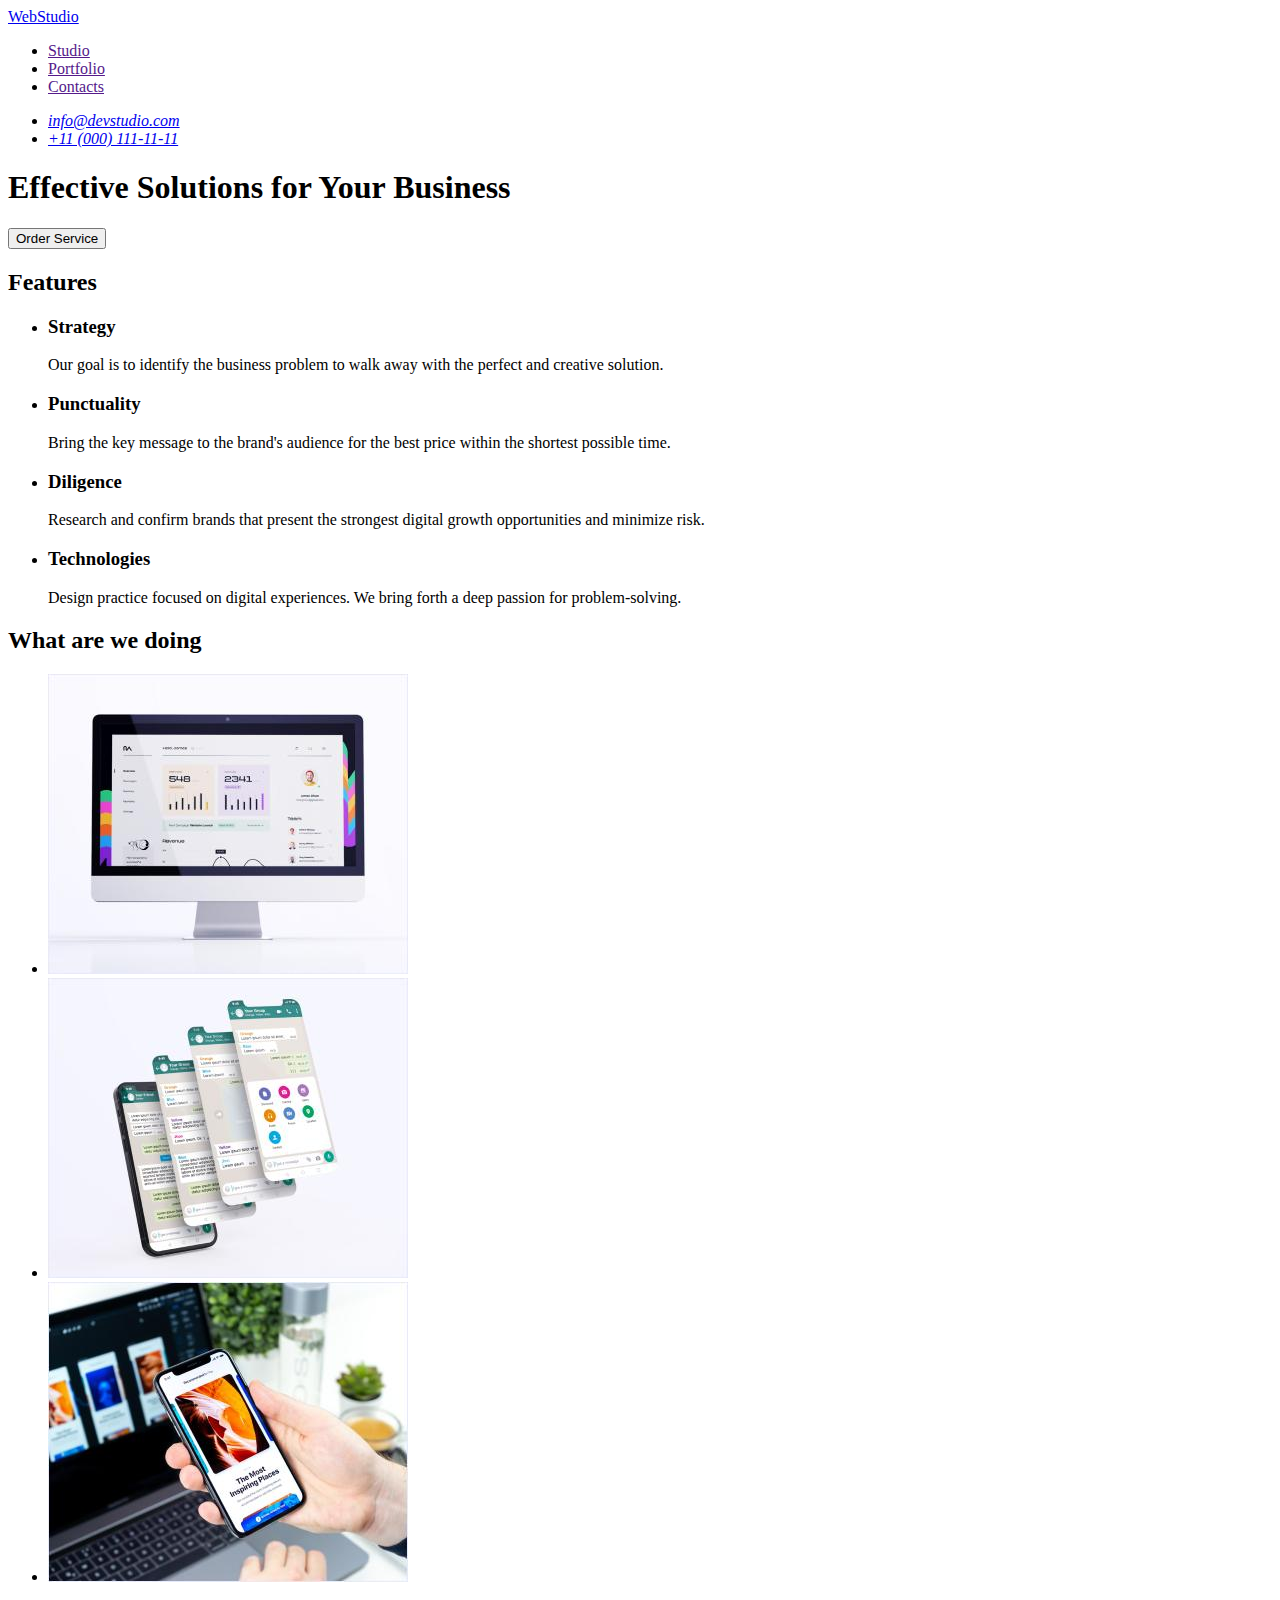
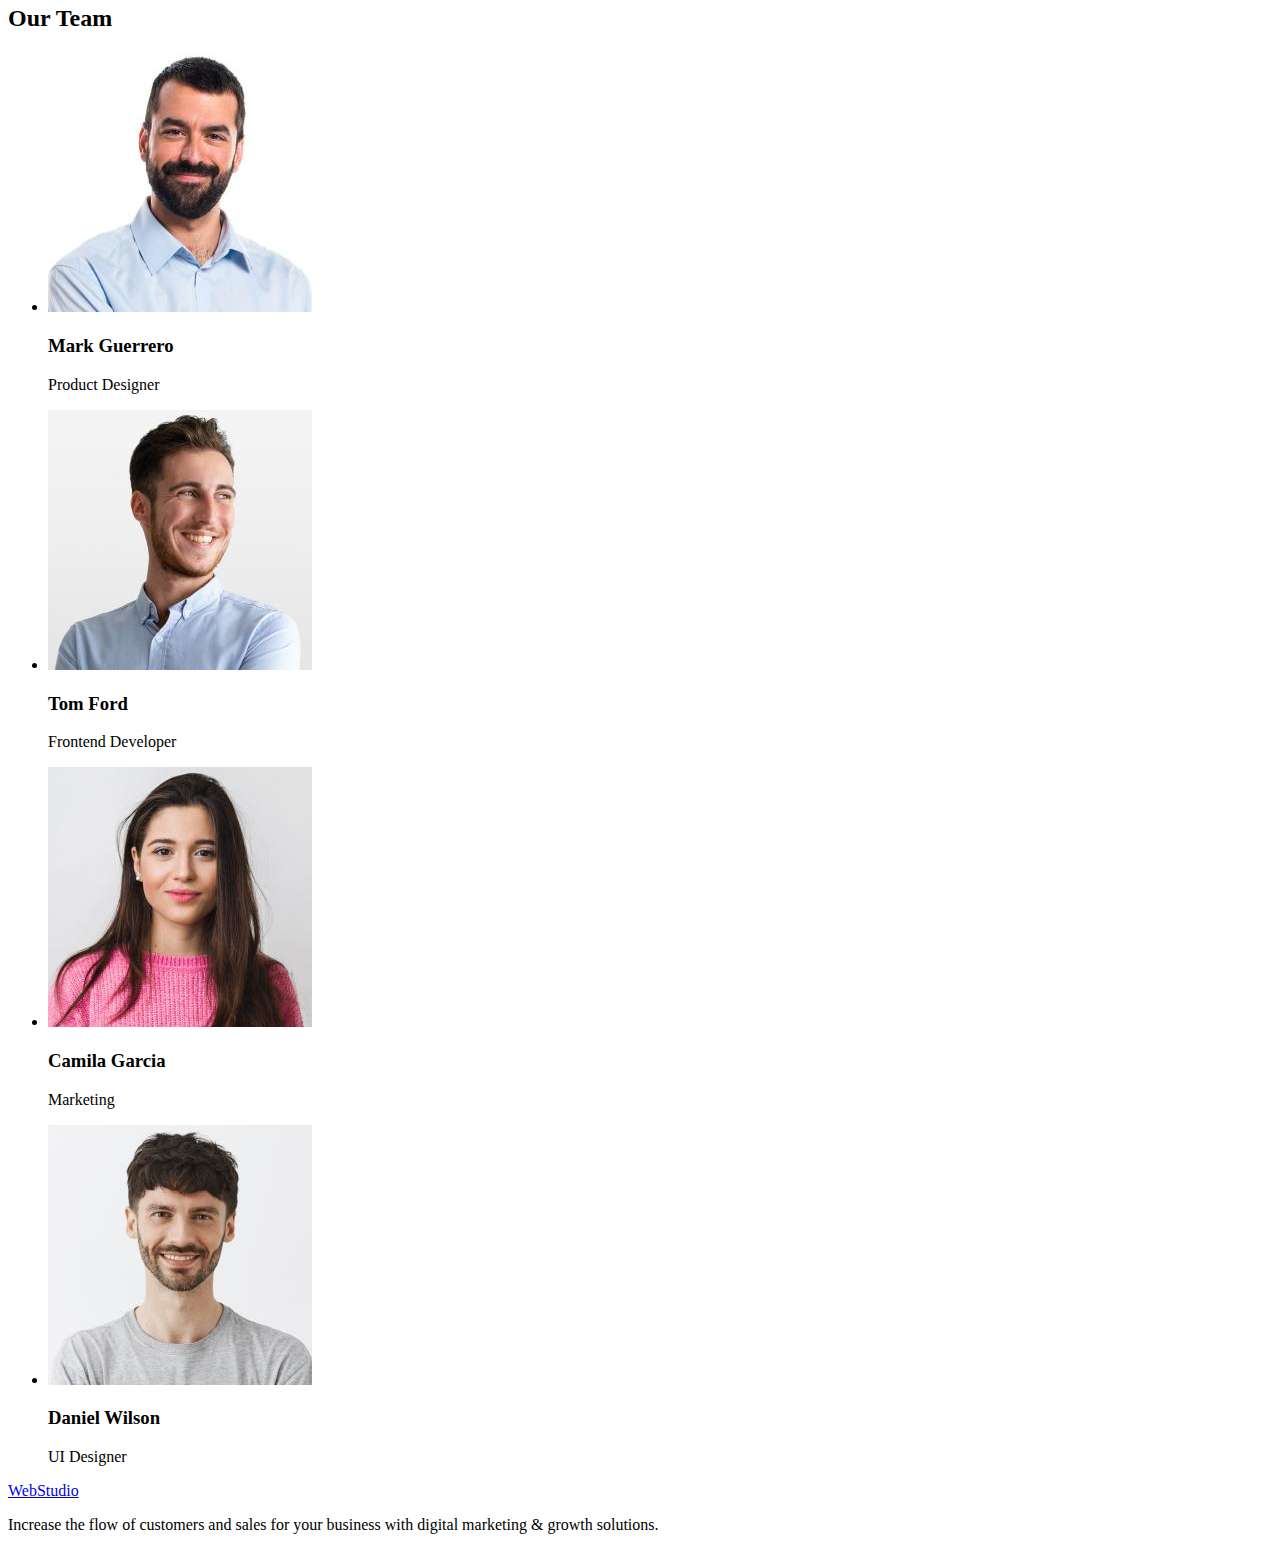
==== index.html @ efa840c1 "Initial commit" ====
<!DOCTYPE html>
<html lang="en">
  <head>
    <meta charset="UTF-8" >
    <meta http-equiv="X-UA-Compatible" content="IE=edge" >
    <meta name="viewport" content="width=device-width, initial-scale=1.0" >
    <title>Document</title>
  </head>
  <body>
    <!-- header -->

    <header>
      <nav>
        <a href="./index.html">WebStudio</a>
        <ul>
          <li><a href="">Studio</a></li>
          <li><a href="">Portfolio</a></li>
          <li><a href="">Contacts</a></li>
        </ul>
      </nav>
      <address>
        <ul>
          <li>
            <a href="mailto:info@devstudio.com">info@devstudio.com</a>
          </li>
          <li>
            <a href="tel:+110001111111">+11 (000) 111-11-11</a>
          </li>
        </ul>
      </address>
    </header>

    <!-- main -->

    <main>

      <!-- section1 -->

      <section>
        <h1>Effective Solutions for Your Business</h1>
        <button type="button">Order Service</button>
      </section>

      <!-- section2 -->

      <section>
        <h2>Features</h2>
        <ul>
          <li>
            <h3>Strategy</h3>
            <p>
              Our goal is to identify the business problem to walk away with the
              perfect and creative solution.
            </p>
          </li>
          <li>
            <h3>Punctuality</h3>
            <p>
              Bring the key message to the brand's audience for the best price
              within the shortest possible time.
            </p>
          </li>
          <li>
            <h3>Diligence</h3>
            <p>
              Research and confirm brands that present the strongest digital
              growth opportunities and minimize risk.
            </p>
          </li>
          <li>
            <h3>Technologies</h3>
            <p>
              Design practice focused on digital experiences. We bring forth a
              deep passion for problem-solving.
            </p>
          </li>
        </ul>
      </section>

      <!-- section3 -->

      <section>
        <h2>What are we doing</h2>
        <ul>
          <li>
            <img
              src="./images/picture1.jpg" alt="white monitor with info" width="360" >
          </li>
          <li>
            <img src="./images/picture2.jpg" alt="work of application on the phone" width="360" >
          </li>
          <li>
            <img src="./images/picture3.jpg" alt="view of application on the phone" width="360" >
          </li>
        </ul>
      </section>

      <!-- section4 -->

      <section>
        <h2>Our Team</h2>
        <ul>
          <li>
            <img src="./images/photo1.jpg" alt="photo of a man" width="264" >
            <h3>Mark Guerrero</h3>
            <p>Product Designer</p>
          </li>
          <li>
            <img src="./images/photo2.jpg" alt="photo of a man" width="264" >
            <h3>Tom Ford</h3>
            <p>Frontend Developer</p>
          </li>
          <li>
            <img src="./images/photo3.jpg" alt="photo of a woman" width="264" >
            <h3>Camila Garcia</h3>
            <p>Marketing</p>
          </li>
          <li>
            <img src="./images/photo4.jpg" alt="photo of a man" width="264" >
            <h3>Daniel Wilson</h3>
            <p>UI Designer</p>
          </li>
        </ul>
      </section>
    </main>

    <!-- Footer -->

    <footer>
      <a href="./index.html">WebStudio</a>
      <p>
        Increase the flow of customers and sales for your business with digital
        marketing & growth solutions.
      </p>
    </footer>
  </body>
</html>
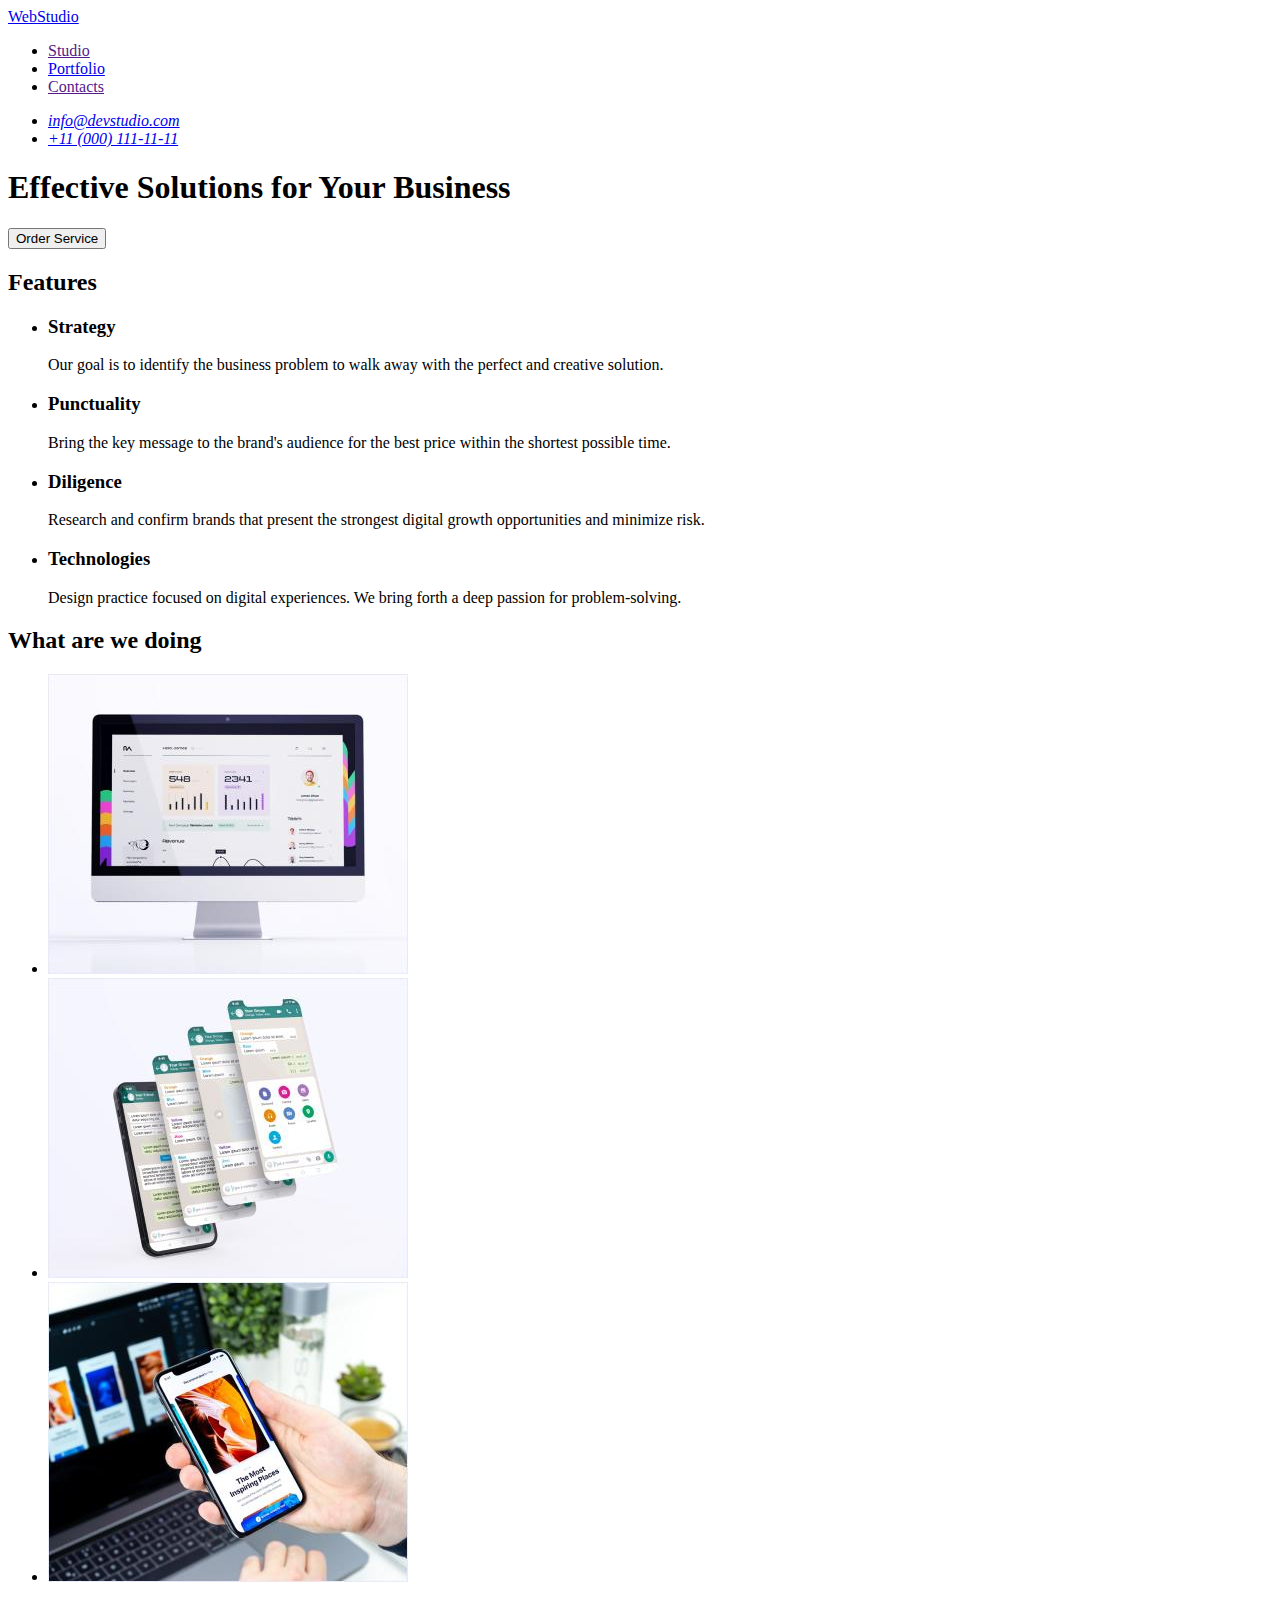
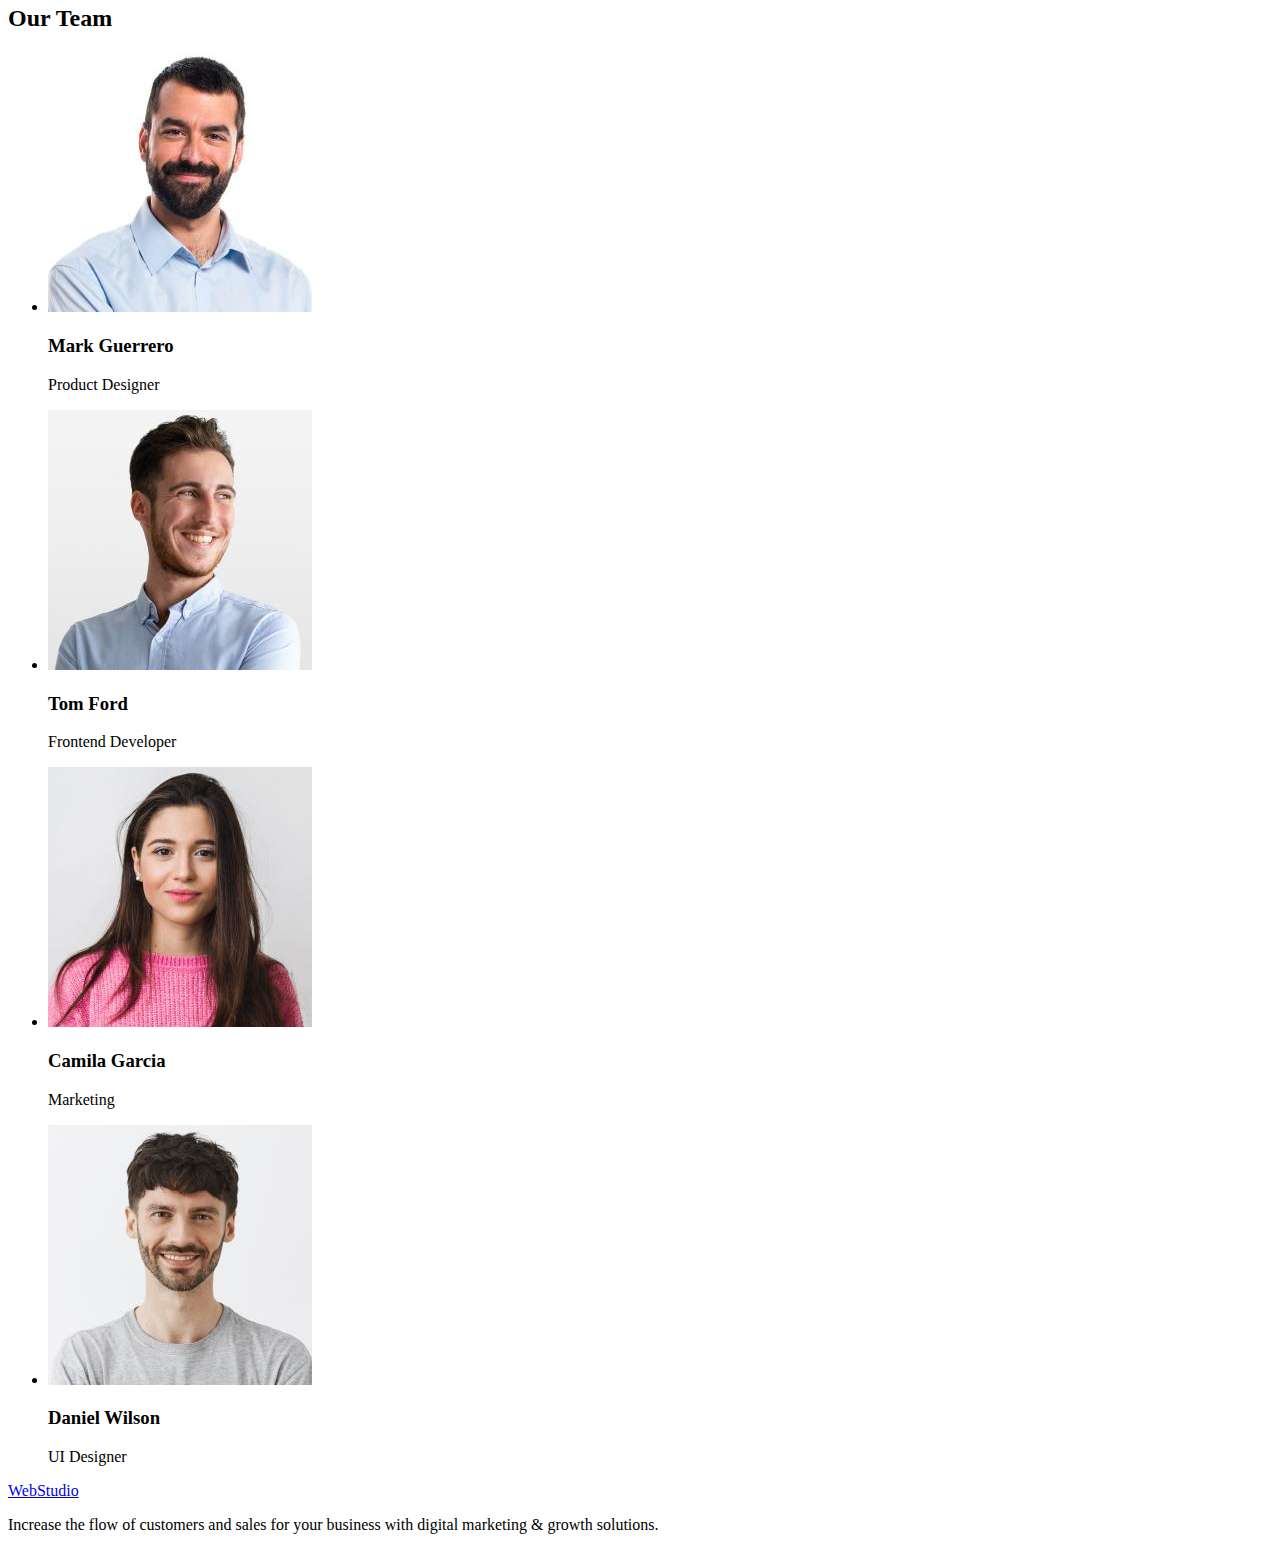
==== commit fff9a145: "Start with portfolio" ====
--- a/index.html
+++ b/index.html
@@ -14,7 +14,7 @@
         <a href="./index.html">WebStudio</a>
         <ul>
           <li><a href="">Studio</a></li>
-          <li><a href="">Portfolio</a></li>
+          <li><a href="./portfolio.html">Portfolio</a></li>
           <li><a href="">Contacts</a></li>
         </ul>
       </nav>
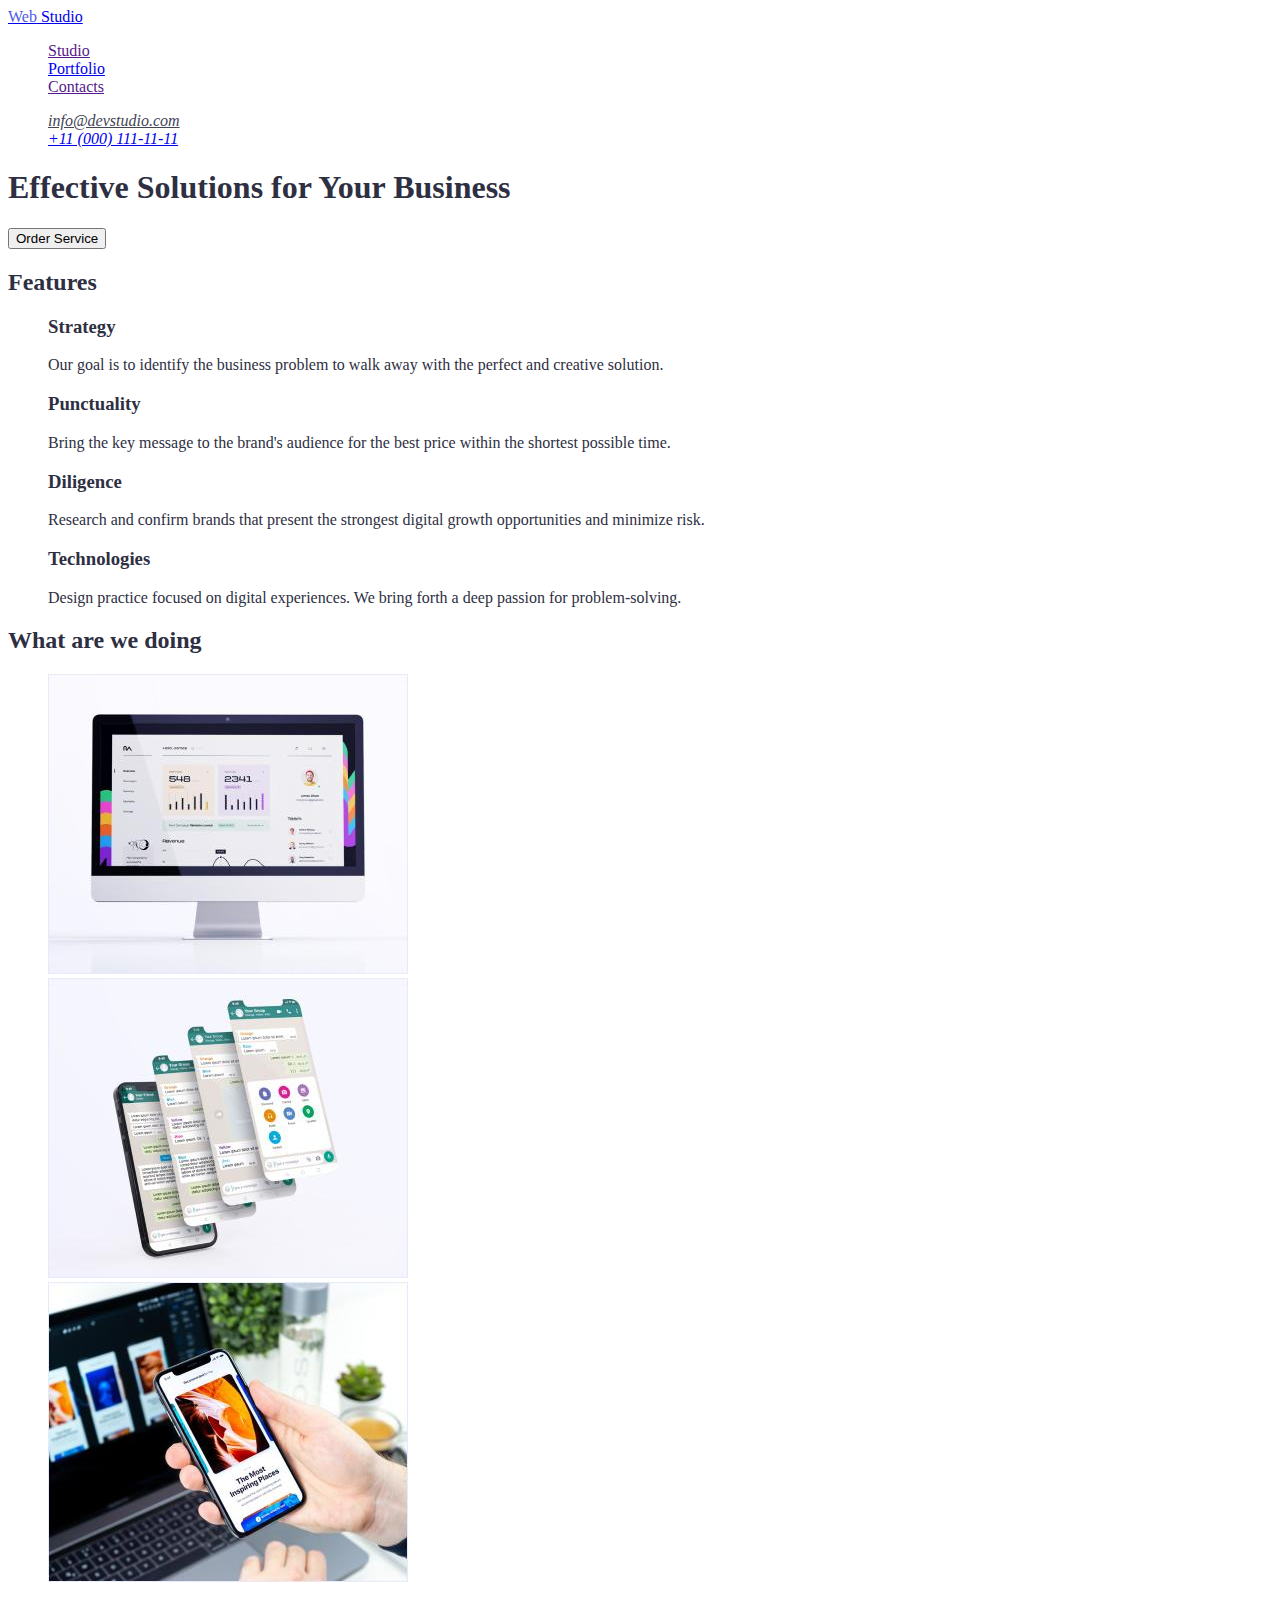
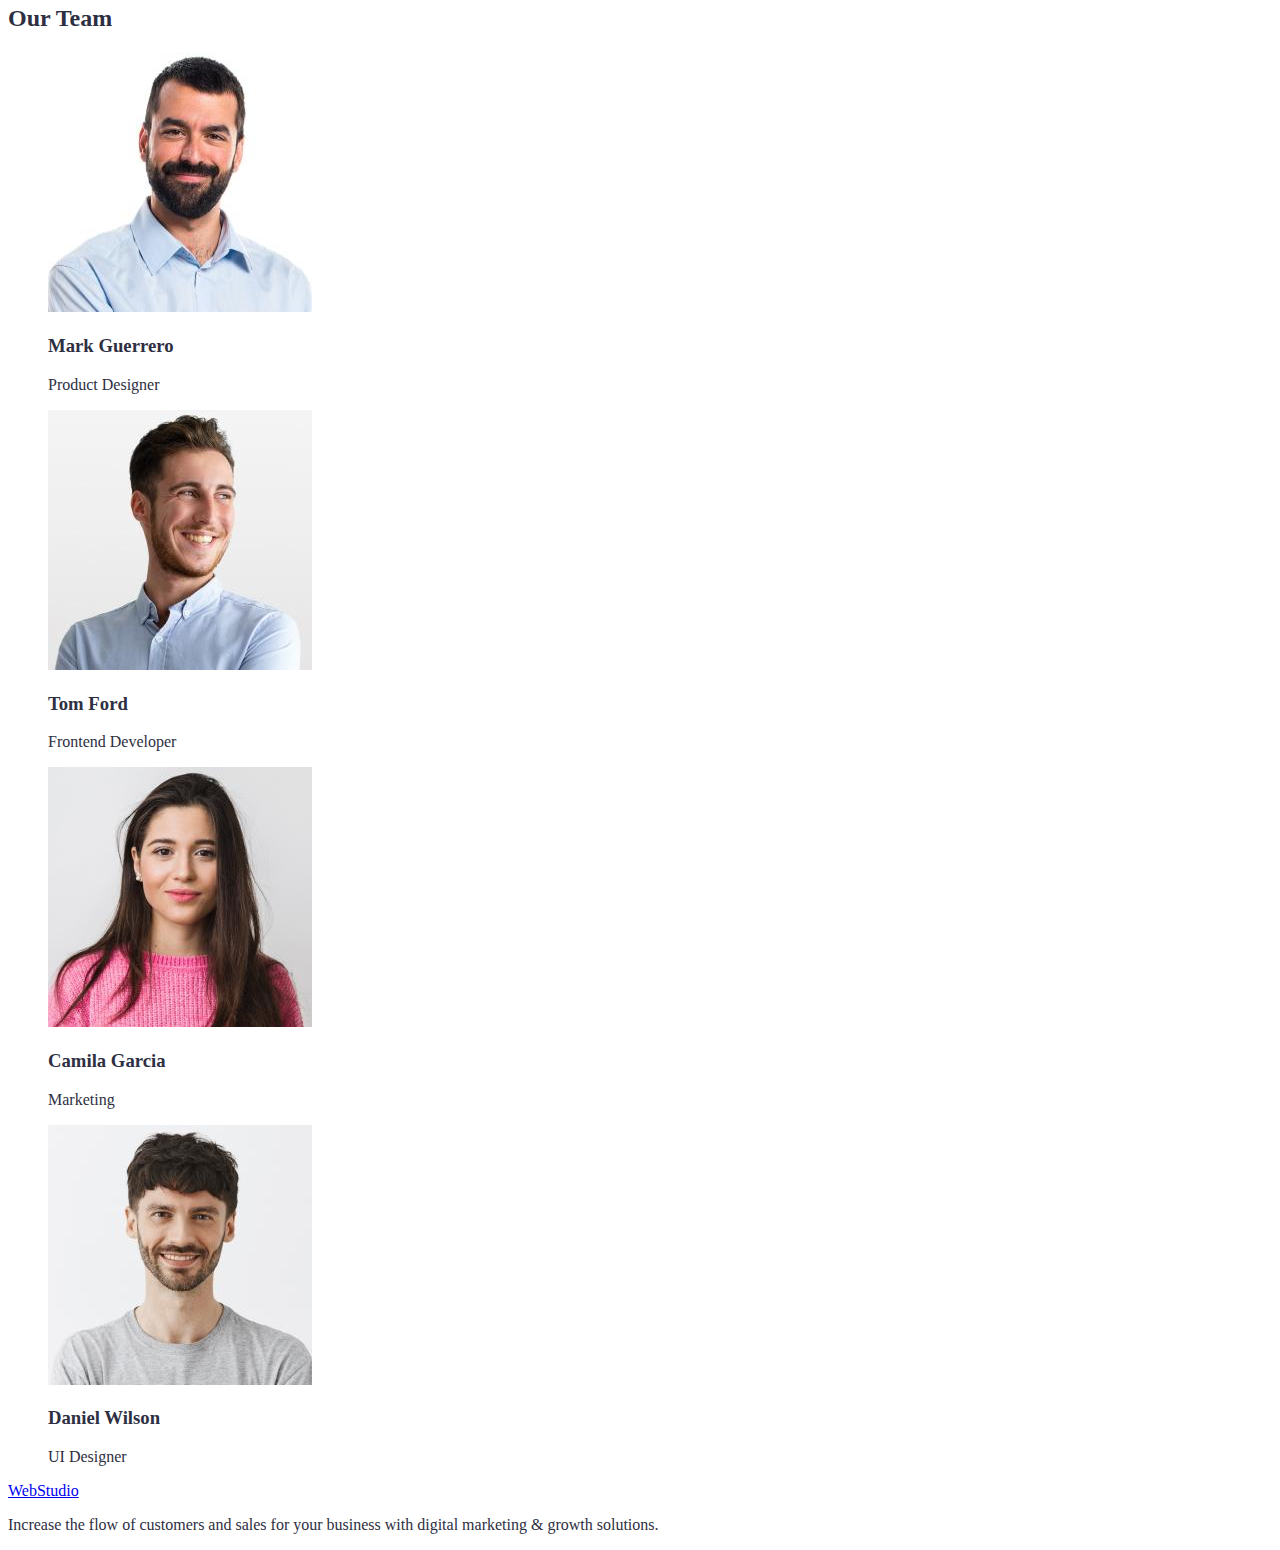
==== commit c44c11f4: "Header styles" ====
--- a/index.html
+++ b/index.html
@@ -1,27 +1,30 @@
 <!DOCTYPE html>
 <html lang="en">
   <head>
-    <meta charset="UTF-8" >
-    <meta http-equiv="X-UA-Compatible" content="IE=edge" >
-    <meta name="viewport" content="width=device-width, initial-scale=1.0" >
+    <meta charset="UTF-8">
+    <meta http-equiv="X-UA-Compatible" content="IE=edge">
+    <meta name="viewport" content="width=device-width, initial-scale=1.0">
     <title>Document</title>
+    <link rel="stylesheet" href="./CSS/styles.css">
   </head>
   <body>
     <!-- header -->
 
     <header>
       <nav>
-        <a href="./index.html">WebStudio</a>
-        <ul>
-          <li><a href="">Studio</a></li>
-          <li><a href="./portfolio.html">Portfolio</a></li>
-          <li><a href="">Contacts</a></li>
+        <a href="./index.html">
+          <span class="logo">Web</span> 
+          Studio</a>
+        <ul class="site-nav list">
+          <li><a href="" class="link" >Studio</a></li>
+          <li><a href="./portfolio.html" class="link" >Portfolio</a></li>
+          <li><a href="" class="link" >Contacts</a></li>
         </ul>
       </nav>
       <address>
-        <ul>
+        <ul class="contact-nav list">
           <li>
-            <a href="mailto:info@devstudio.com">info@devstudio.com</a>
+            <a href="mailto:info@devstudio.com" class="link">info@devstudio.com</a>
           </li>
           <li>
             <a href="tel:+110001111111">+11 (000) 111-11-11</a>
@@ -45,7 +48,7 @@
 
       <section>
         <h2>Features</h2>
-        <ul>
+        <ul class="features list">
           <li>
             <h3>Strategy</h3>
             <p>
@@ -81,7 +84,7 @@
 
       <section>
         <h2>What are we doing</h2>
-        <ul>
+        <ul class="works list">
           <li>
             <img
               src="./images/picture1.jpg" alt="white monitor with info" width="360" >
@@ -99,7 +102,7 @@
 
       <section>
         <h2>Our Team</h2>
-        <ul>
+        <ul class="team list">
           <li>
             <img src="./images/photo1.jpg" alt="photo of a man" width="264" >
             <h3>Mark Guerrero</h3>
--- a/CSS/styles.css
+++ b/CSS/styles.css
@@ -0,0 +1,24 @@
+body {
+    color: #2E2F42;
+    background-color: #FFFFFF;
+}
+
+.logo {
+    color: #4D5AE5;
+}
+
+.list {
+    list-style: none;
+}
+
+.contact-nav .link {
+    color: #434455;
+}
+
+.contact-nav .link:hover {
+    color: #404BBF;
+}
+
+.site-nav .link:hover {
+    color: #404BBF;
+}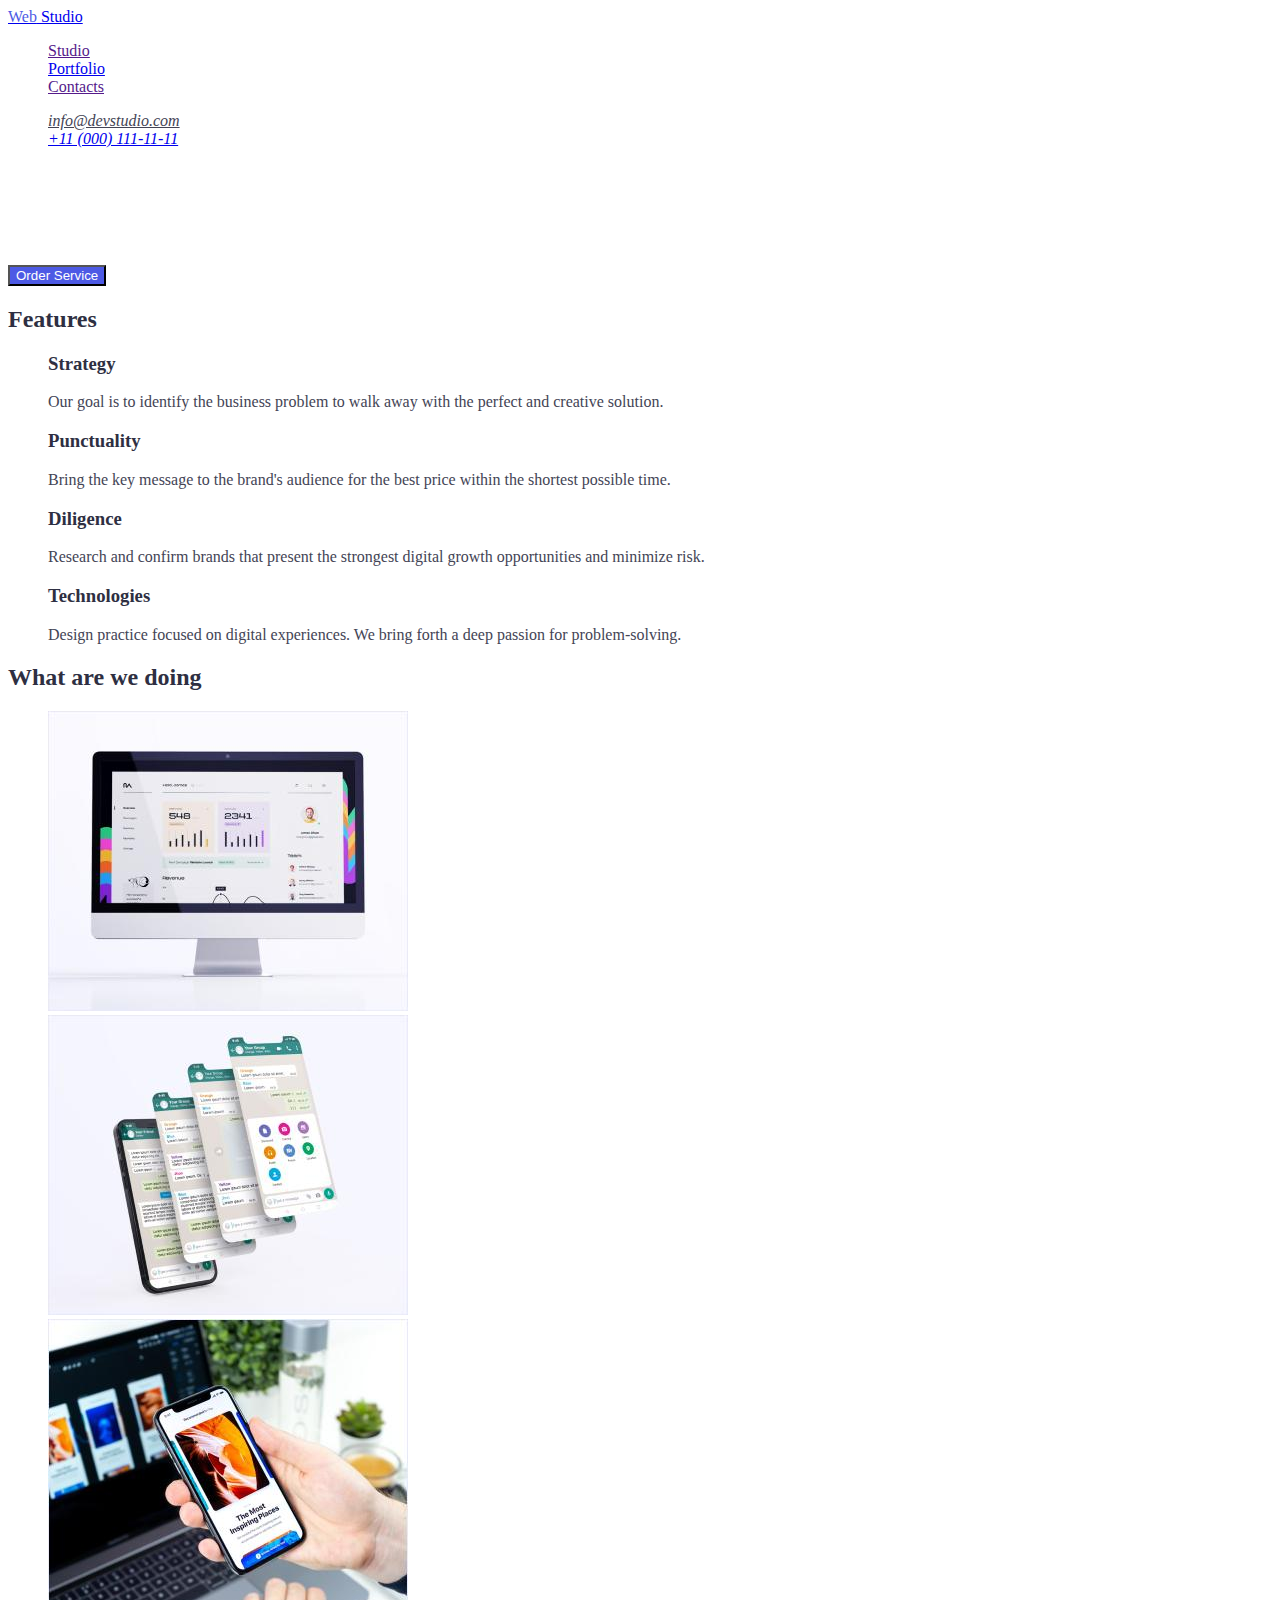
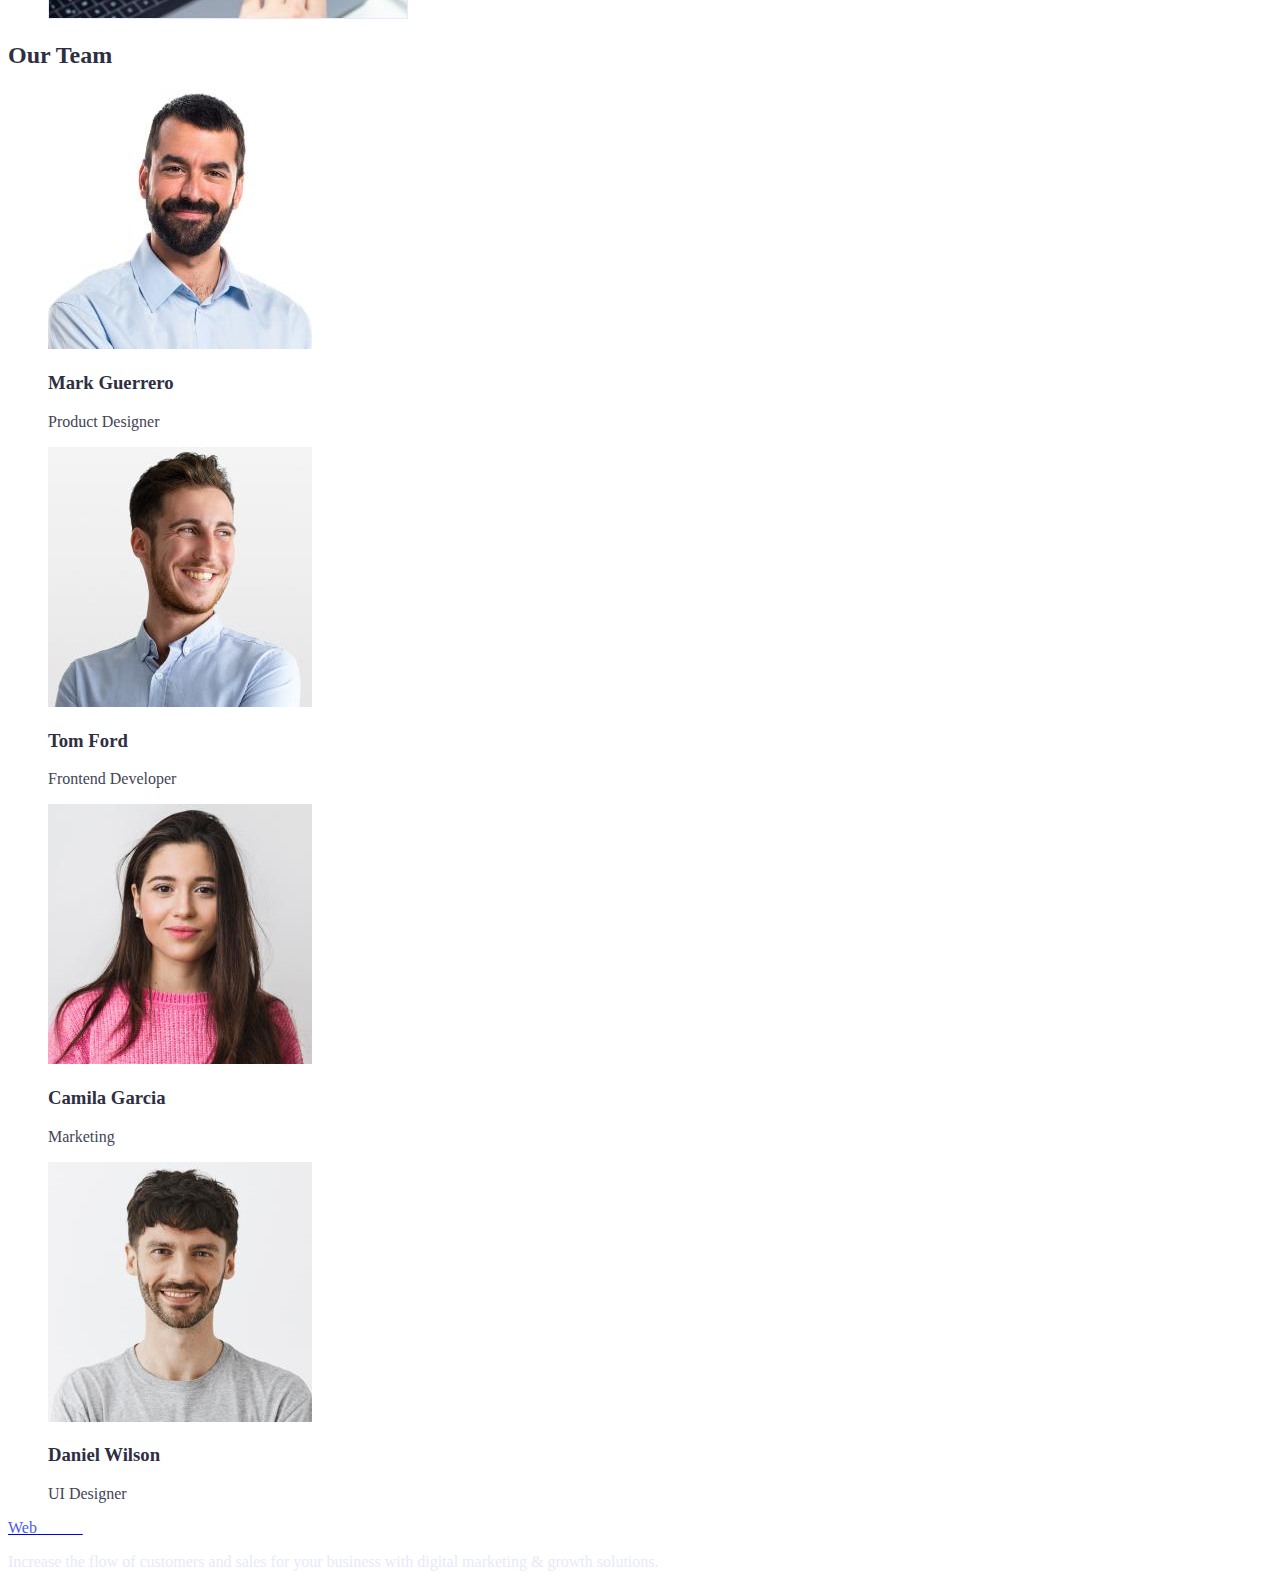
==== commit 39c61f74: "Gave needed classes" ====
--- a/index.html
+++ b/index.html
@@ -13,7 +13,7 @@
     <header>
       <nav>
         <a href="./index.html">
-          <span class="logo">Web</span> 
+          <span class="logo-begin">Web</span> 
           Studio</a>
         <ul class="site-nav list">
           <li><a href="" class="link" >Studio</a></li>
@@ -40,39 +40,39 @@
       <!-- section1 -->
 
       <section>
-        <h1>Effective Solutions for Your Business</h1>
-        <button type="button">Order Service</button>
+        <h1 class="hero-title">Effective Solutions <br> for Your Business</h1>
+        <button type="button" class="main-button">Order Service</button>
       </section>
 
       <!-- section2 -->
 
-      <section>
+      <section class="section">
         <h2>Features</h2>
         <ul class="features list">
           <li>
             <h3>Strategy</h3>
-            <p>
+            <p class="descr">
               Our goal is to identify the business problem to walk away with the
               perfect and creative solution.
             </p>
           </li>
           <li>
             <h3>Punctuality</h3>
-            <p>
+            <p class="descr">
               Bring the key message to the brand's audience for the best price
               within the shortest possible time.
             </p>
           </li>
           <li>
             <h3>Diligence</h3>
-            <p>
+            <p class="descr">
               Research and confirm brands that present the strongest digital
               growth opportunities and minimize risk.
             </p>
           </li>
           <li>
             <h3>Technologies</h3>
-            <p>
+            <p class="descr">
               Design practice focused on digital experiences. We bring forth a
               deep passion for problem-solving.
             </p>
@@ -82,7 +82,7 @@
 
       <!-- section3 -->
 
-      <section>
+      <section class="section">
         <h2>What are we doing</h2>
         <ul class="works list">
           <li>
@@ -100,28 +100,28 @@
 
       <!-- section4 -->
 
-      <section>
+      <section class="section">
         <h2>Our Team</h2>
         <ul class="team list">
           <li>
             <img src="./images/photo1.jpg" alt="photo of a man" width="264" >
             <h3>Mark Guerrero</h3>
-            <p>Product Designer</p>
+            <p class="descr">Product Designer</p>
           </li>
           <li>
             <img src="./images/photo2.jpg" alt="photo of a man" width="264" >
             <h3>Tom Ford</h3>
-            <p>Frontend Developer</p>
+            <p class="descr">Frontend Developer</p>
           </li>
           <li>
             <img src="./images/photo3.jpg" alt="photo of a woman" width="264" >
             <h3>Camila Garcia</h3>
-            <p>Marketing</p>
+            <p class="descr">Marketing</p>
           </li>
           <li>
             <img src="./images/photo4.jpg" alt="photo of a man" width="264" >
             <h3>Daniel Wilson</h3>
-            <p>UI Designer</p>
+            <p class="descr">UI Designer</p>
           </li>
         </ul>
       </section>
@@ -129,9 +129,12 @@
 
     <!-- Footer -->
 
-    <footer>
-      <a href="./index.html">WebStudio</a>
-      <p>
+    <footer class="footer">
+      <a href="./index.html">
+        <span class="logo-begin">Web</span>
+        <span class="logo-end">Studio</span>
+      </a>
+      <p class="footer-text">
         Increase the flow of customers and sales for your business with digital
         marketing & growth solutions.
       </p>
--- a/CSS/styles.css
+++ b/CSS/styles.css
@@ -1,24 +1,73 @@
 body {
     color: #2E2F42;
     background-color: #FFFFFF;
-}
-
-.logo {
-    color: #4D5AE5;
 }
 
 .list {
     list-style: none;
 }
 
+/* .header */
+
+.logo-begin {
+    color: #4D5AE5;
+}
+
 .contact-nav .link {
     color: #434455;
 }
 
-.contact-nav .link:hover {
+.contact-nav .link:hover,
+.contact-nav .link:focus {
     color: #404BBF;
 }
 
-.site-nav .link:hover {
+.site-nav .link:hover,
+.site-nav .link:focus {
     color: #404BBF;
+}
+
+/* .section 1 */
+
+.hero-title {
+    color: #FFFFFF;
+}
+
+.main-button {
+    color: #FFFFFF;
+    background-color: #4D5AE5;
+}
+
+.main-button:hover,
+.main-button:focus {
+    background-color: #404BBF;
+}
+
+/* .sections */
+
+.descr {
+    color: #434455;
+}
+
+/* .footer */
+
+.logo-end {
+    color: #FFFFFF ;
+}
+
+.footer-text {
+    color: #E7E9FC;
+}
+
+/* .portfolio */
+
+.filter-btn {
+    color: #4D5AE5;
+    background-color: #E7E9FC;
+}
+
+.filter-btn:hover,
+.filter.btn:focus {
+    color: #FFFFFF;
+    background-color: #404BBF;
 }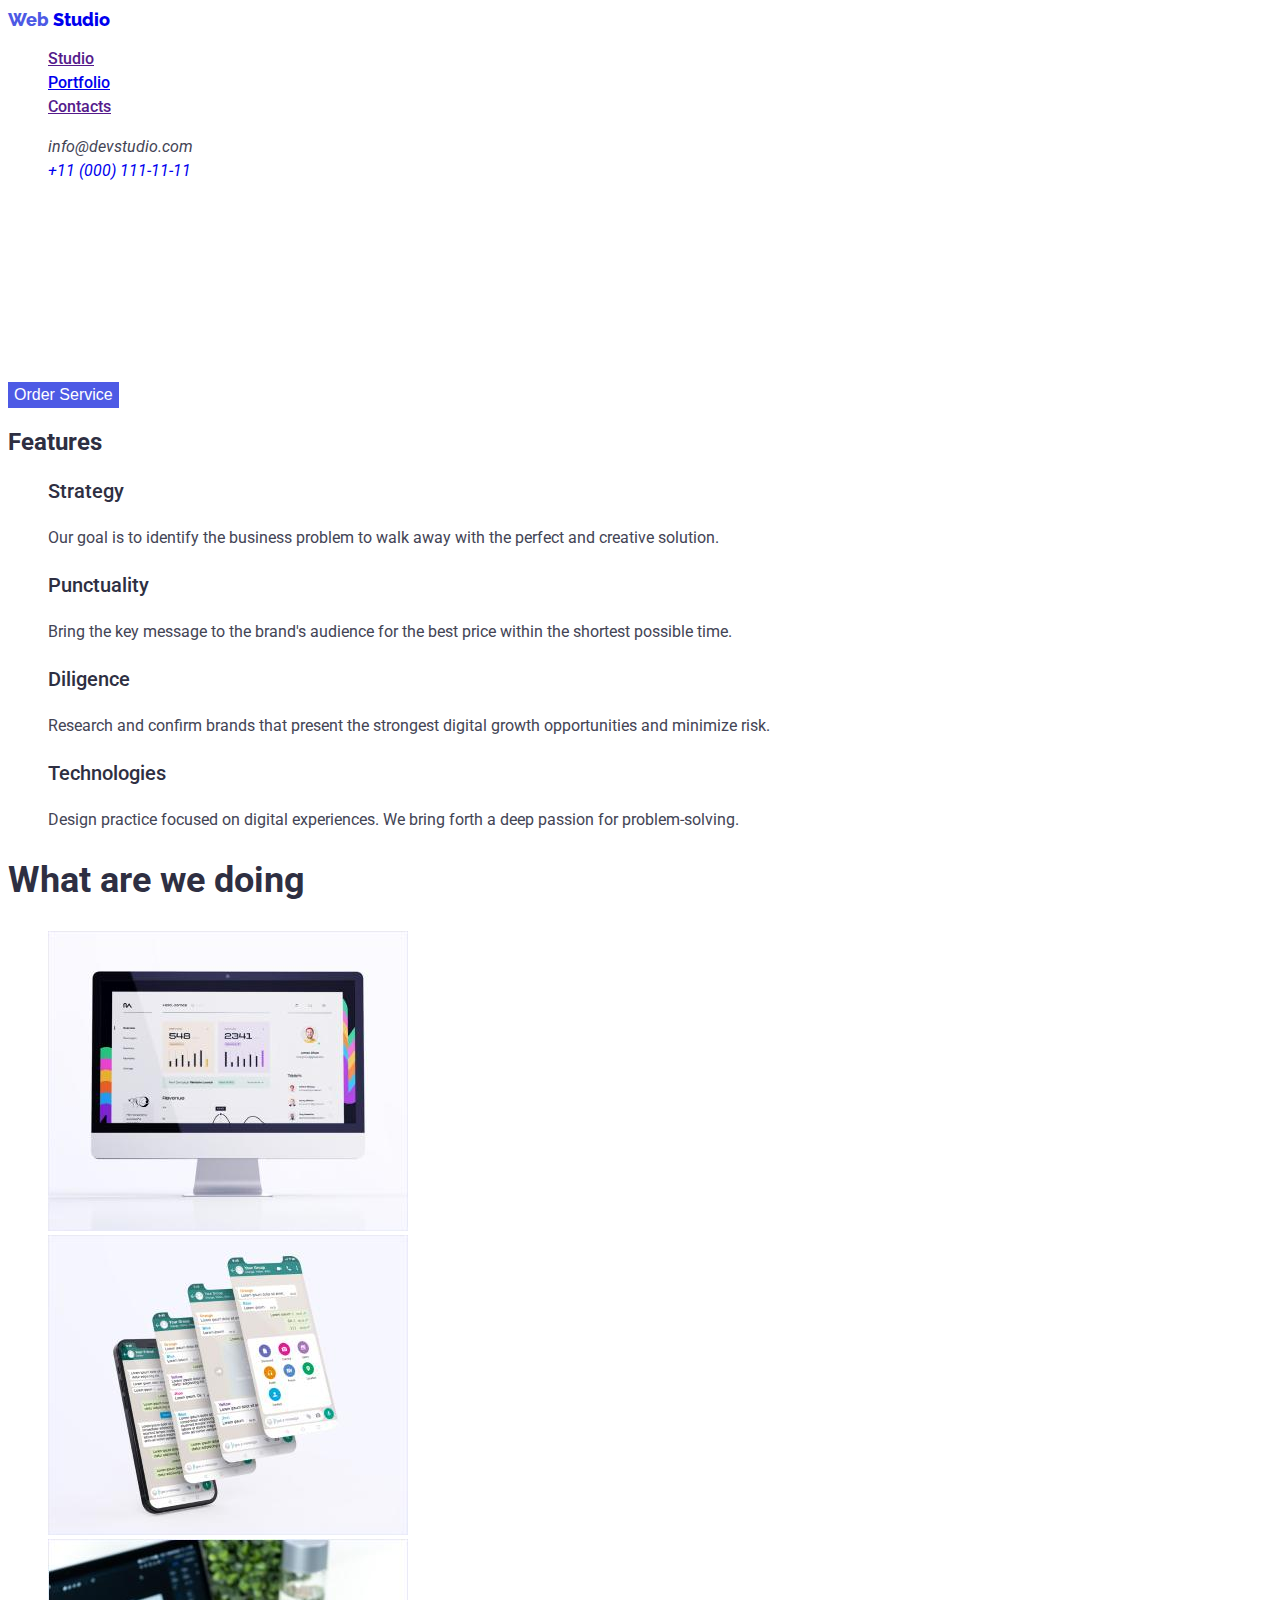
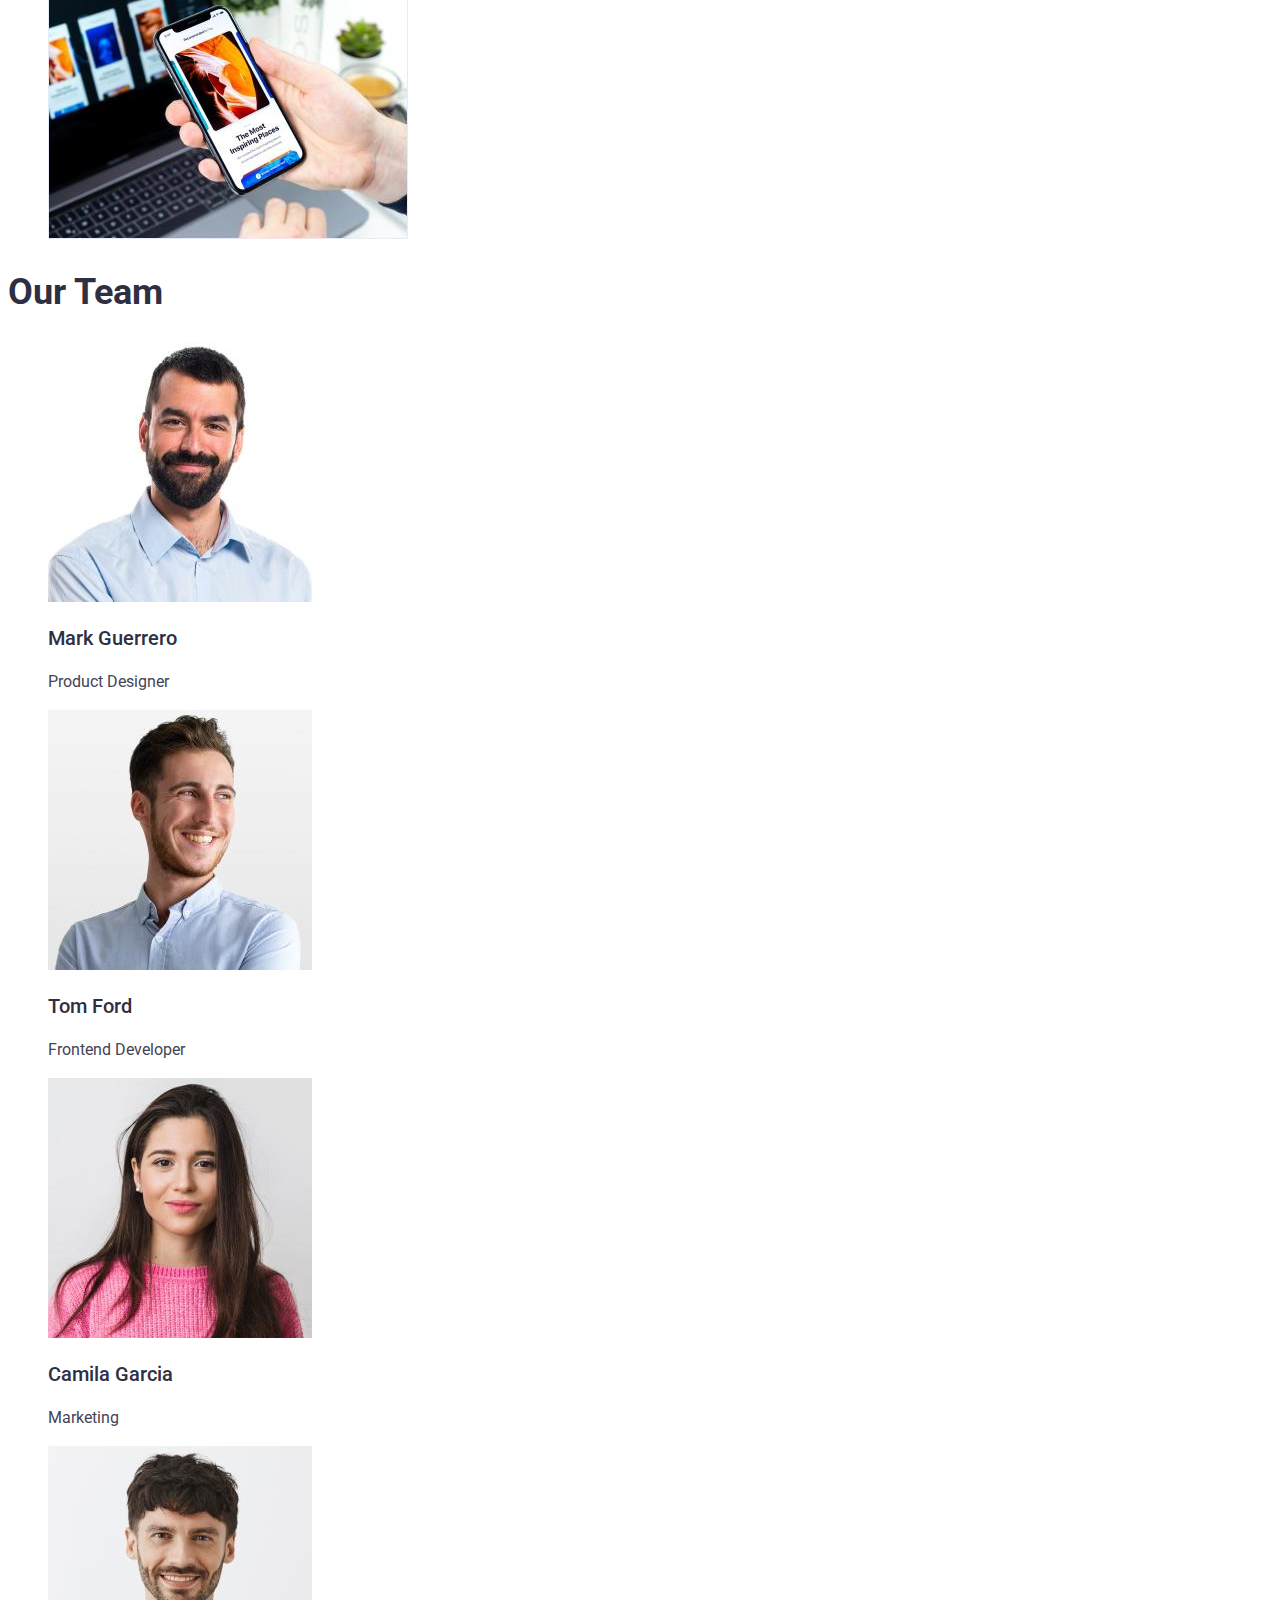
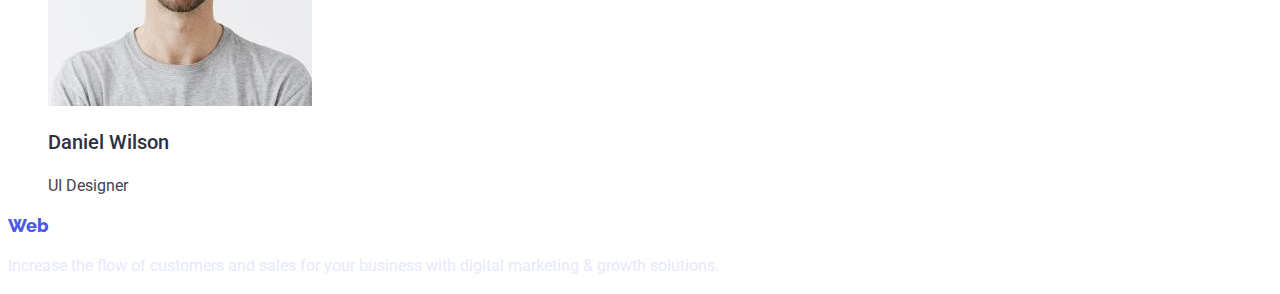
==== commit 32efdf1a: "Shifts done" ====
--- a/index.html
+++ b/index.html
@@ -5,6 +5,7 @@
     <meta http-equiv="X-UA-Compatible" content="IE=edge">
     <meta name="viewport" content="width=device-width, initial-scale=1.0">
     <title>Document</title>
+    <link href="https://fonts.googleapis.com/css2?family=Raleway:wght@800&family=Roboto:wght@400;500;700;900&display=swap" rel="stylesheet">
     <link rel="stylesheet" href="./CSS/styles.css">
   </head>
   <body>
@@ -12,7 +13,7 @@
 
     <header>
       <nav>
-        <a href="./index.html">
+        <a href="./index.html" class="logo">
           <span class="logo-begin">Web</span> 
           Studio</a>
         <ul class="site-nav list">
@@ -27,7 +28,7 @@
             <a href="mailto:info@devstudio.com" class="link">info@devstudio.com</a>
           </li>
           <li>
-            <a href="tel:+110001111111">+11 (000) 111-11-11</a>
+            <a href="tel:+110001111111" class="phone">+11 (000) 111-11-11</a>
           </li>
         </ul>
       </address>
@@ -50,28 +51,28 @@
         <h2>Features</h2>
         <ul class="features list">
           <li>
-            <h3>Strategy</h3>
+            <h3 class="features-list">Strategy</h3>
             <p class="descr">
               Our goal is to identify the business problem to walk away with the
               perfect and creative solution.
             </p>
           </li>
           <li>
-            <h3>Punctuality</h3>
+            <h3 class="features-list">Punctuality</h3>
             <p class="descr">
               Bring the key message to the brand's audience for the best price
               within the shortest possible time.
             </p>
           </li>
           <li>
-            <h3>Diligence</h3>
+            <h3 class="features-list">Diligence</h3>
             <p class="descr">
               Research and confirm brands that present the strongest digital
               growth opportunities and minimize risk.
             </p>
           </li>
           <li>
-            <h3>Technologies</h3>
+            <h3 class="features-list">Technologies</h3>
             <p class="descr">
               Design practice focused on digital experiences. We bring forth a
               deep passion for problem-solving.
@@ -83,7 +84,7 @@
       <!-- section3 -->
 
       <section class="section">
-        <h2>What are we doing</h2>
+        <h2 class="section-title">What are we doing</h2>
         <ul class="works list">
           <li>
             <img
@@ -101,26 +102,26 @@
       <!-- section4 -->
 
       <section class="section">
-        <h2>Our Team</h2>
+        <h2 class="section-title">Our Team</h2>
         <ul class="team list">
           <li>
             <img src="./images/photo1.jpg" alt="photo of a man" width="264" >
-            <h3>Mark Guerrero</h3>
+            <h3 class="team-list">Mark Guerrero</h3>
             <p class="descr">Product Designer</p>
           </li>
           <li>
             <img src="./images/photo2.jpg" alt="photo of a man" width="264" >
-            <h3>Tom Ford</h3>
+            <h3 class="team-list">Tom Ford</h3>
             <p class="descr">Frontend Developer</p>
           </li>
           <li>
             <img src="./images/photo3.jpg" alt="photo of a woman" width="264" >
-            <h3>Camila Garcia</h3>
+            <h3 class="team-list">Camila Garcia</h3>
             <p class="descr">Marketing</p>
           </li>
           <li>
             <img src="./images/photo4.jpg" alt="photo of a man" width="264" >
-            <h3>Daniel Wilson</h3>
+            <h3 class="team-list">Daniel Wilson</h3>
             <p class="descr">UI Designer</p>
           </li>
         </ul>
@@ -130,7 +131,7 @@
     <!-- Footer -->
 
     <footer class="footer">
-      <a href="./index.html">
+      <a href="./index.html" class="logo">
         <span class="logo-begin">Web</span>
         <span class="logo-end">Studio</span>
       </a>
--- a/CSS/styles.css
+++ b/CSS/styles.css
@@ -1,73 +1,142 @@
 body {
-    color: #2E2F42;
-    background-color: #FFFFFF;
+  color: #2e2f42;
+  background-color: #ffffff;
+  font-family: Roboto, sans-serif;
+  letter-spacing: 2%;
 }
 
 .list {
-    list-style: none;
+  list-style: none;
 }
 
 /* .header */
 
+.logo {
+  font-family: Raleway, cursive;
+  font-size: 18px;
+  line-height: 1.3;
+  text-decoration: none;
+  letter-spacing: 3%;
+  font-weight: 800;
+}
+
 .logo-begin {
-    color: #4D5AE5;
+  color: #4d5ae5;
+}
+
+.site-nav {
+  text-decoration: none;
+  font-size: 16px;
+  line-height: 1.5;
+  font-weight: 500;
+}
+
+.site-nav .link:hover,
+.site-nav .link:focus {
+  color: #404bbf;
+}
+
+.contact-nav {
+  font-size: 16px;
+  line-height: 1.5;
 }
 
 .contact-nav .link {
-    color: #434455;
+  color: #434455;
+  text-decoration: none;
+}
+
+.contact-nav .phone {
+  text-decoration: none;
 }
 
 .contact-nav .link:hover,
 .contact-nav .link:focus {
-    color: #404BBF;
-}
-
-.site-nav .link:hover,
-.site-nav .link:focus {
-    color: #404BBF;
+  color: #404bbf;
 }
 
 /* .section 1 */
 
 .hero-title {
-    color: #FFFFFF;
+  color: #ffffff;
+  font-size: 56px;
+  line-height: 1.1;
+  font-weight: 700;
 }
 
 .main-button {
-    color: #FFFFFF;
-    background-color: #4D5AE5;
+  color: #ffffff;
+  background-color: #4d5ae5;
+  cursor: pointer;
+  border: none;
+  font-size: 16px;
+  line-height: 1.5;
+  font-weight: 500;
 }
 
 .main-button:hover,
 .main-button:focus {
-    background-color: #404BBF;
+  background-color: #404bbf;
 }
 
 /* .sections */
 
+.features-list {
+  font-size: 20px;
+  line-height: 1.5;
+  font-weight: 500;
+}
+
 .descr {
-    color: #434455;
+  color: #434455;
+  font-size: 16px;
+  line-height: 1.5;
+}
+
+.section-title {
+  font-size: 36px;
+  line-height: 1.1;
+  font-weight: 700;
+}
+
+.team-list {
+font-size: 20px;
+line-height: 1.2;
+font-weight: 500;
 }
 
 /* .footer */
 
 .logo-end {
-    color: #FFFFFF ;
+  color: #ffffff;
 }
 
 .footer-text {
-    color: #E7E9FC;
+  color: #e7e9fc;
+  font-size: 16;
+  line-height: 1.5;
 }
 
 /* .portfolio */
 
 .filter-btn {
-    color: #4D5AE5;
-    background-color: #E7E9FC;
+  color: #4d5ae5;
+  background-color: #e7e9fc;
+  cursor: pointer;
+  border: none;
+  font-size: 16px;
+  line-height: 1.5;
+  font-weight: 500;
 }
 
 .filter-btn:hover,
 .filter.btn:focus {
-    color: #FFFFFF;
-    background-color: #404BBF;
-}+  color: #ffffff;
+  background-color: #404bbf;
+}
+
+.portfolio-list {
+    font-size: 20px;
+    line-height: 1.2;
+    font-weight: 500;
+}
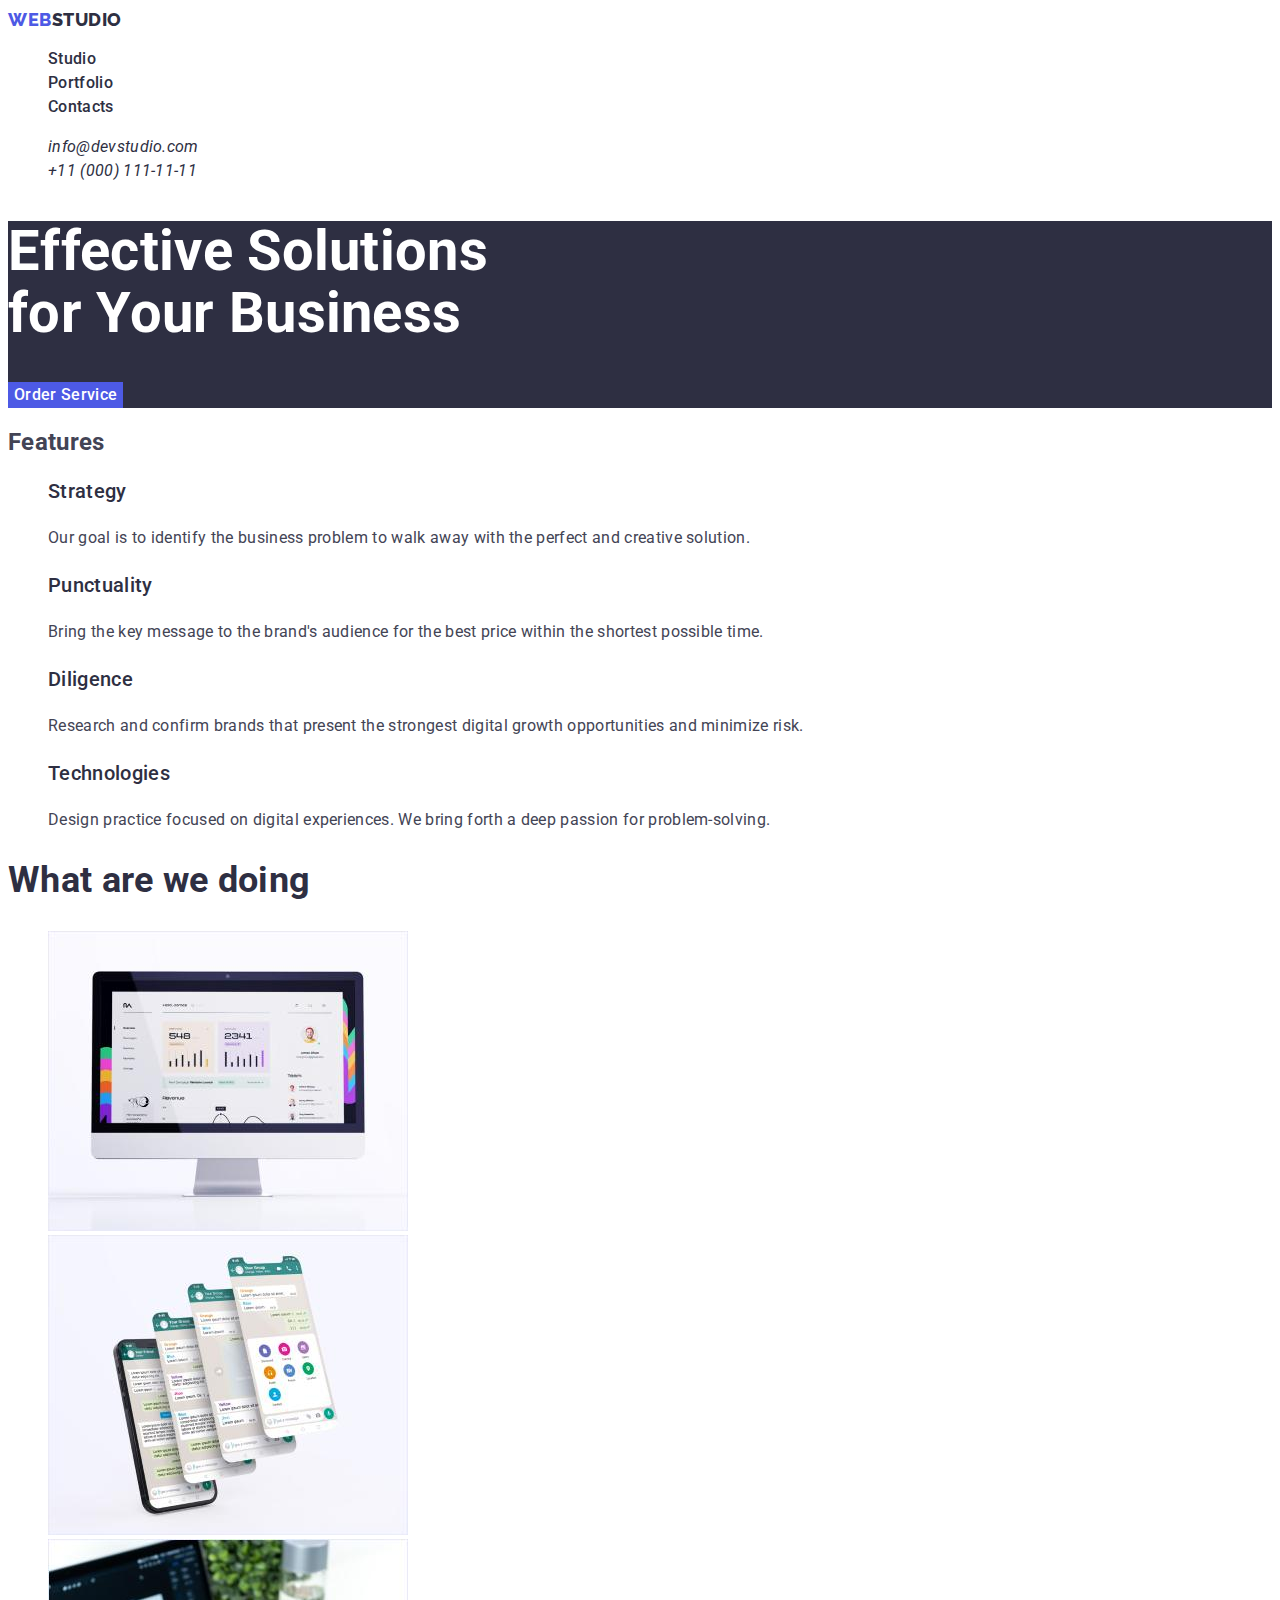
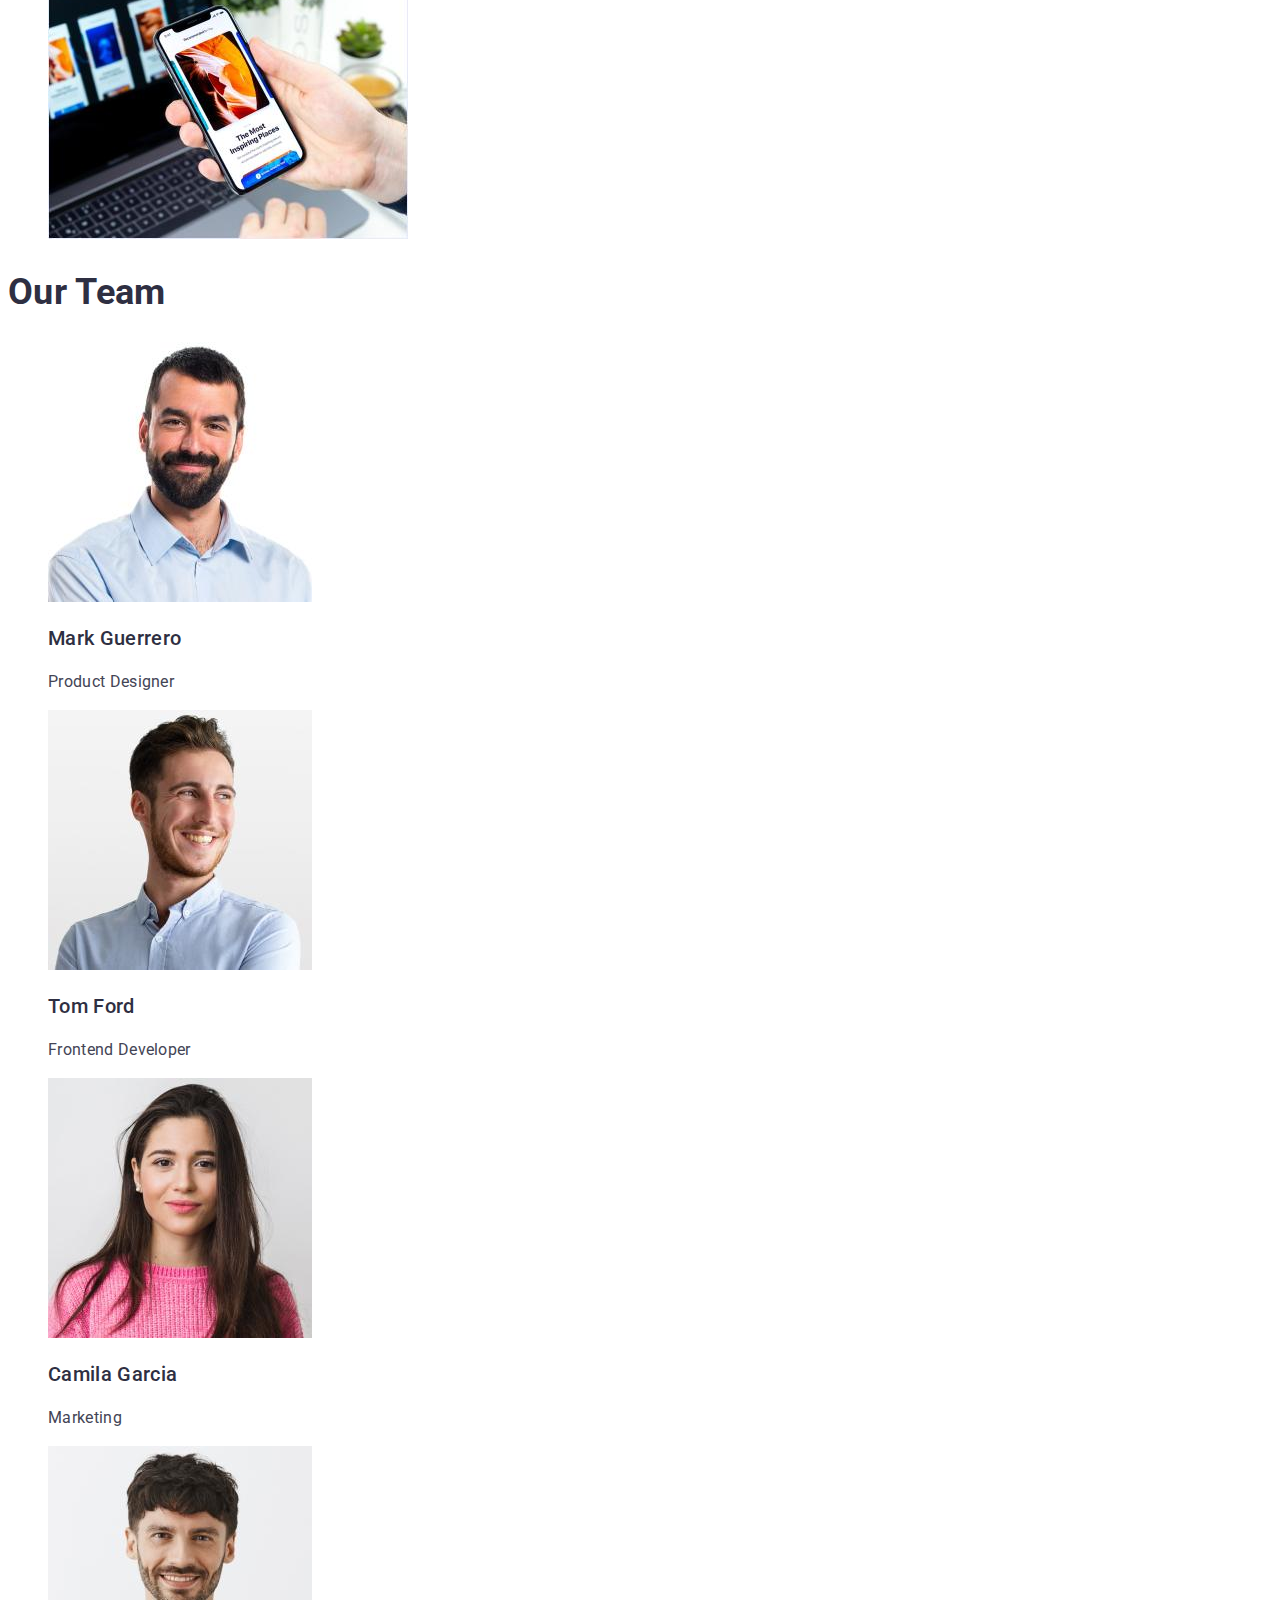
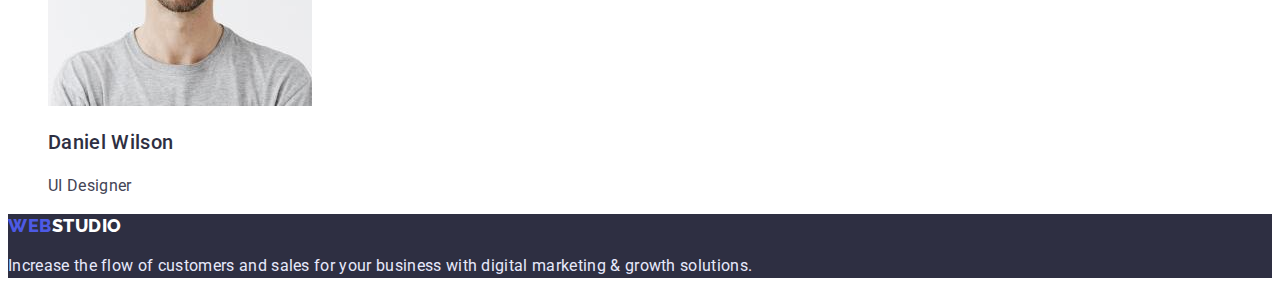
==== commit 556d8c0a: "Doopratsiovano" ====
--- a/index.html
+++ b/index.html
@@ -14,8 +14,7 @@
     <header>
       <nav>
         <a href="./index.html" class="logo">
-          <span class="logo-begin">Web</span> 
-          Studio</a>
+          <span class="logo-begin">WEB</span><span class="logo-end-header">STUDIO</span></a>
         <ul class="site-nav list">
           <li><a href="" class="link" >Studio</a></li>
           <li><a href="./portfolio.html" class="link" >Portfolio</a></li>
@@ -28,7 +27,7 @@
             <a href="mailto:info@devstudio.com" class="link">info@devstudio.com</a>
           </li>
           <li>
-            <a href="tel:+110001111111" class="phone">+11 (000) 111-11-11</a>
+            <a href="tel:+110001111111" class="link">+11 (000) 111-11-11</a>
           </li>
         </ul>
       </address>
@@ -40,7 +39,7 @@
 
       <!-- section1 -->
 
-      <section>
+      <section class="hero">
         <h1 class="hero-title">Effective Solutions <br> for Your Business</h1>
         <button type="button" class="main-button">Order Service</button>
       </section>
@@ -132,8 +131,7 @@
 
     <footer class="footer">
       <a href="./index.html" class="logo">
-        <span class="logo-begin">Web</span>
-        <span class="logo-end">Studio</span>
+        <span class="logo-begin">WEB</span><span class="logo-end">STUDIO</span>
       </a>
       <p class="footer-text">
         Increase the flow of customers and sales for your business with digital
--- a/CSS/styles.css
+++ b/CSS/styles.css
@@ -1,8 +1,12 @@
+:root {
+  --brand-color: #2E2F42;
+}
+
 body {
-  color: #2e2f42;
+  color: #434455;
   background-color: #ffffff;
   font-family: Roboto, sans-serif;
-  letter-spacing: 2%;
+  letter-spacing: 0.02em
 }
 
 .list {
@@ -12,23 +16,28 @@
 /* .header */
 
 .logo {
-  font-family: Raleway, cursive;
+  font-family: Raleway, sans-serif;
   font-size: 18px;
   line-height: 1.3;
   text-decoration: none;
-  letter-spacing: 3%;
   font-weight: 800;
+  letter-spacing: 0.03em;
 }
 
 .logo-begin {
   color: #4d5ae5;
 }
 
-.site-nav {
+.logo-end-header {
+  color: var(--brand-color);
+}
+
+.site-nav .link {
   text-decoration: none;
   font-size: 16px;
   line-height: 1.5;
   font-weight: 500;
+  color: var(--brand-color);
 }
 
 .site-nav .link:hover,
@@ -42,11 +51,7 @@
 }
 
 .contact-nav .link {
-  color: #434455;
-  text-decoration: none;
-}
-
-.contact-nav .phone {
+  color: var(--brand-color);
   text-decoration: none;
 }
 
@@ -57,11 +62,14 @@
 
 /* .section 1 */
 
+.hero {
+background-color: #2E2F42;
+}
+
 .hero-title {
   color: #ffffff;
   font-size: 56px;
   line-height: 1.1;
-  font-weight: 700;
 }
 
 .main-button {
@@ -72,6 +80,8 @@
   font-size: 16px;
   line-height: 1.5;
   font-weight: 500;
+  font-family: Roboto, sans-serif;
+  letter-spacing: 0.02em
 }
 
 .main-button:hover,
@@ -85,27 +95,34 @@
   font-size: 20px;
   line-height: 1.5;
   font-weight: 500;
+  color: var(--brand-color);
 }
 
 .descr {
-  color: #434455;
   font-size: 16px;
   line-height: 1.5;
+  color: #434455;
+
 }
 
 .section-title {
   font-size: 36px;
   line-height: 1.1;
-  font-weight: 700;
+  color: var(--brand-color);
 }
 
 .team-list {
 font-size: 20px;
 line-height: 1.2;
 font-weight: 500;
+color: var(--brand-color);
 }
 
 /* .footer */
+
+.footer {
+  background-color: #2E2F42;
+}
 
 .logo-end {
   color: #ffffff;
@@ -113,7 +130,7 @@
 
 .footer-text {
   color: #e7e9fc;
-  font-size: 16;
+  font-size: 16px;
   line-height: 1.5;
 }
 
@@ -127,6 +144,8 @@
   font-size: 16px;
   line-height: 1.5;
   font-weight: 500;
+  font-family: Roboto, sans-serif;
+  letter-spacing: 0.02em
 }
 
 .filter-btn:hover,
@@ -139,4 +158,9 @@
     font-size: 20px;
     line-height: 1.2;
     font-weight: 500;
+    color: var(--brand-color);
 }
+
+.portfolio .link {
+  text-decoration: none;
+}
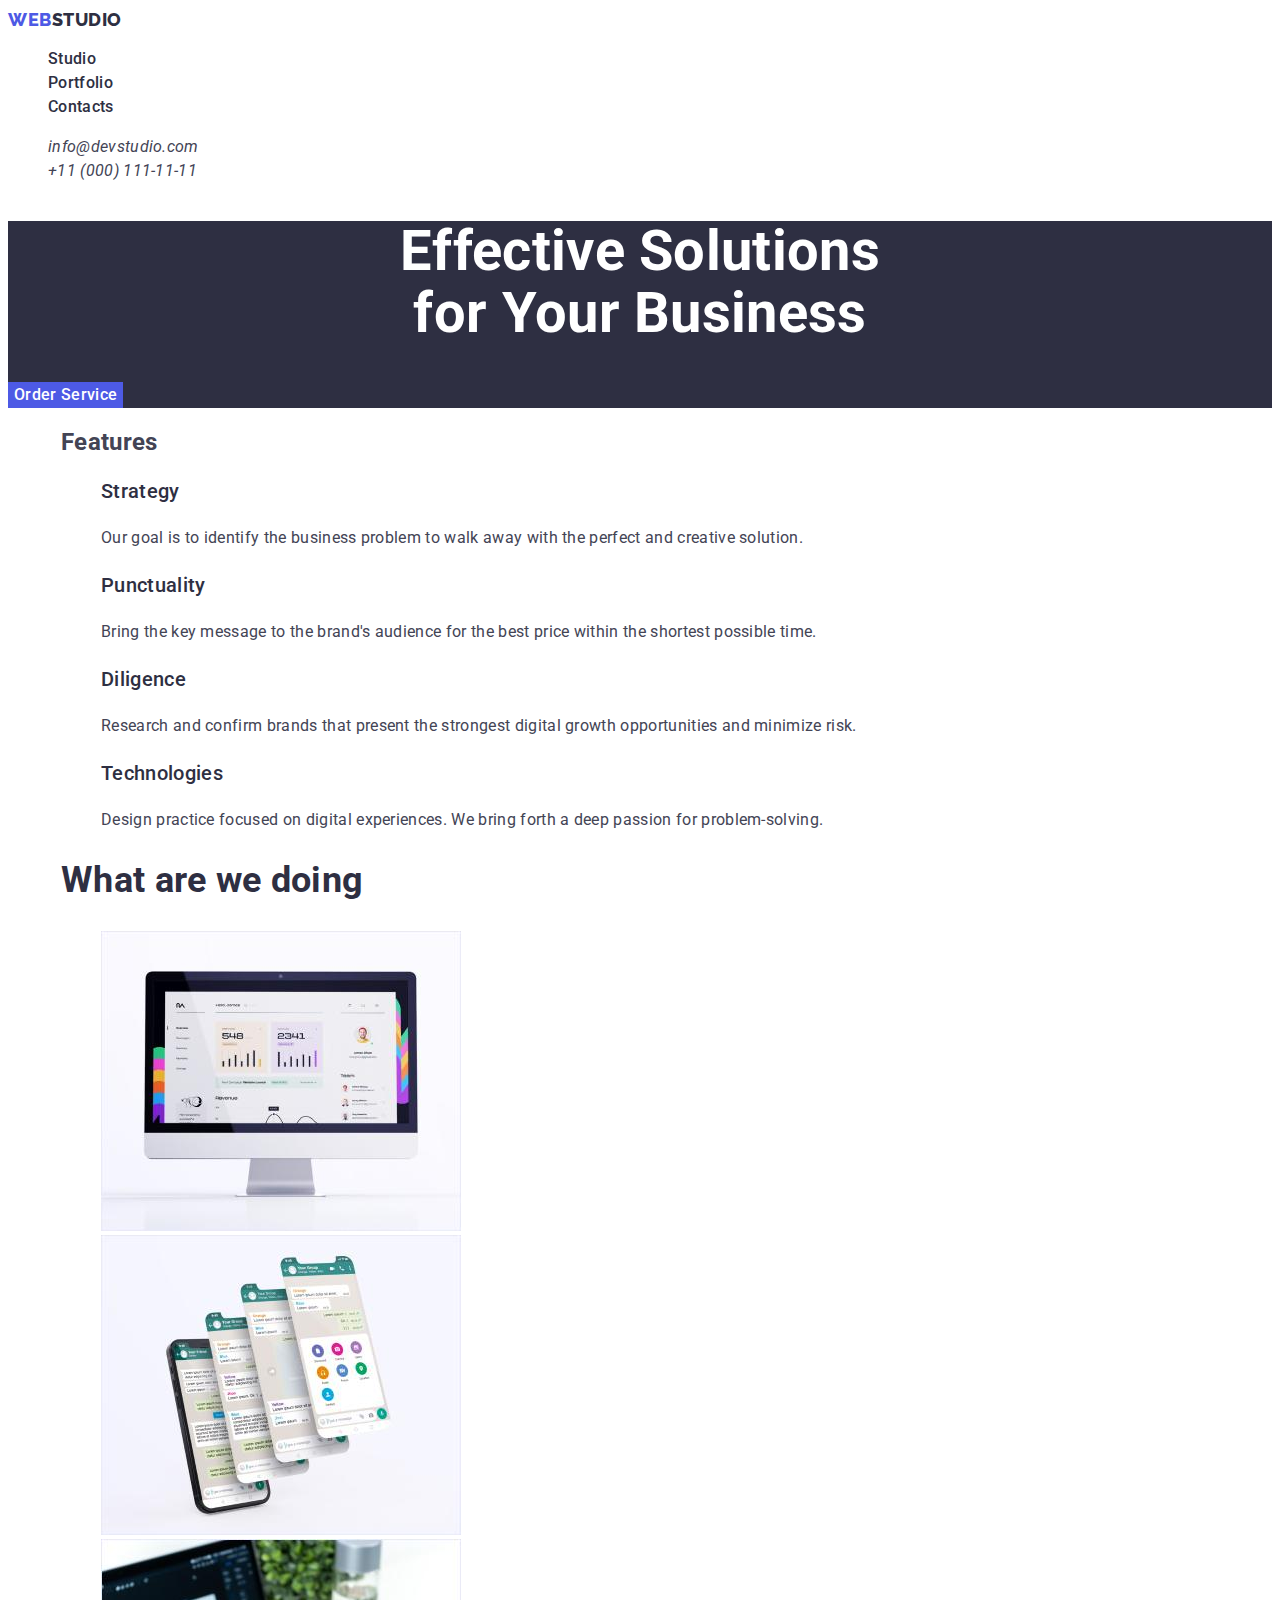
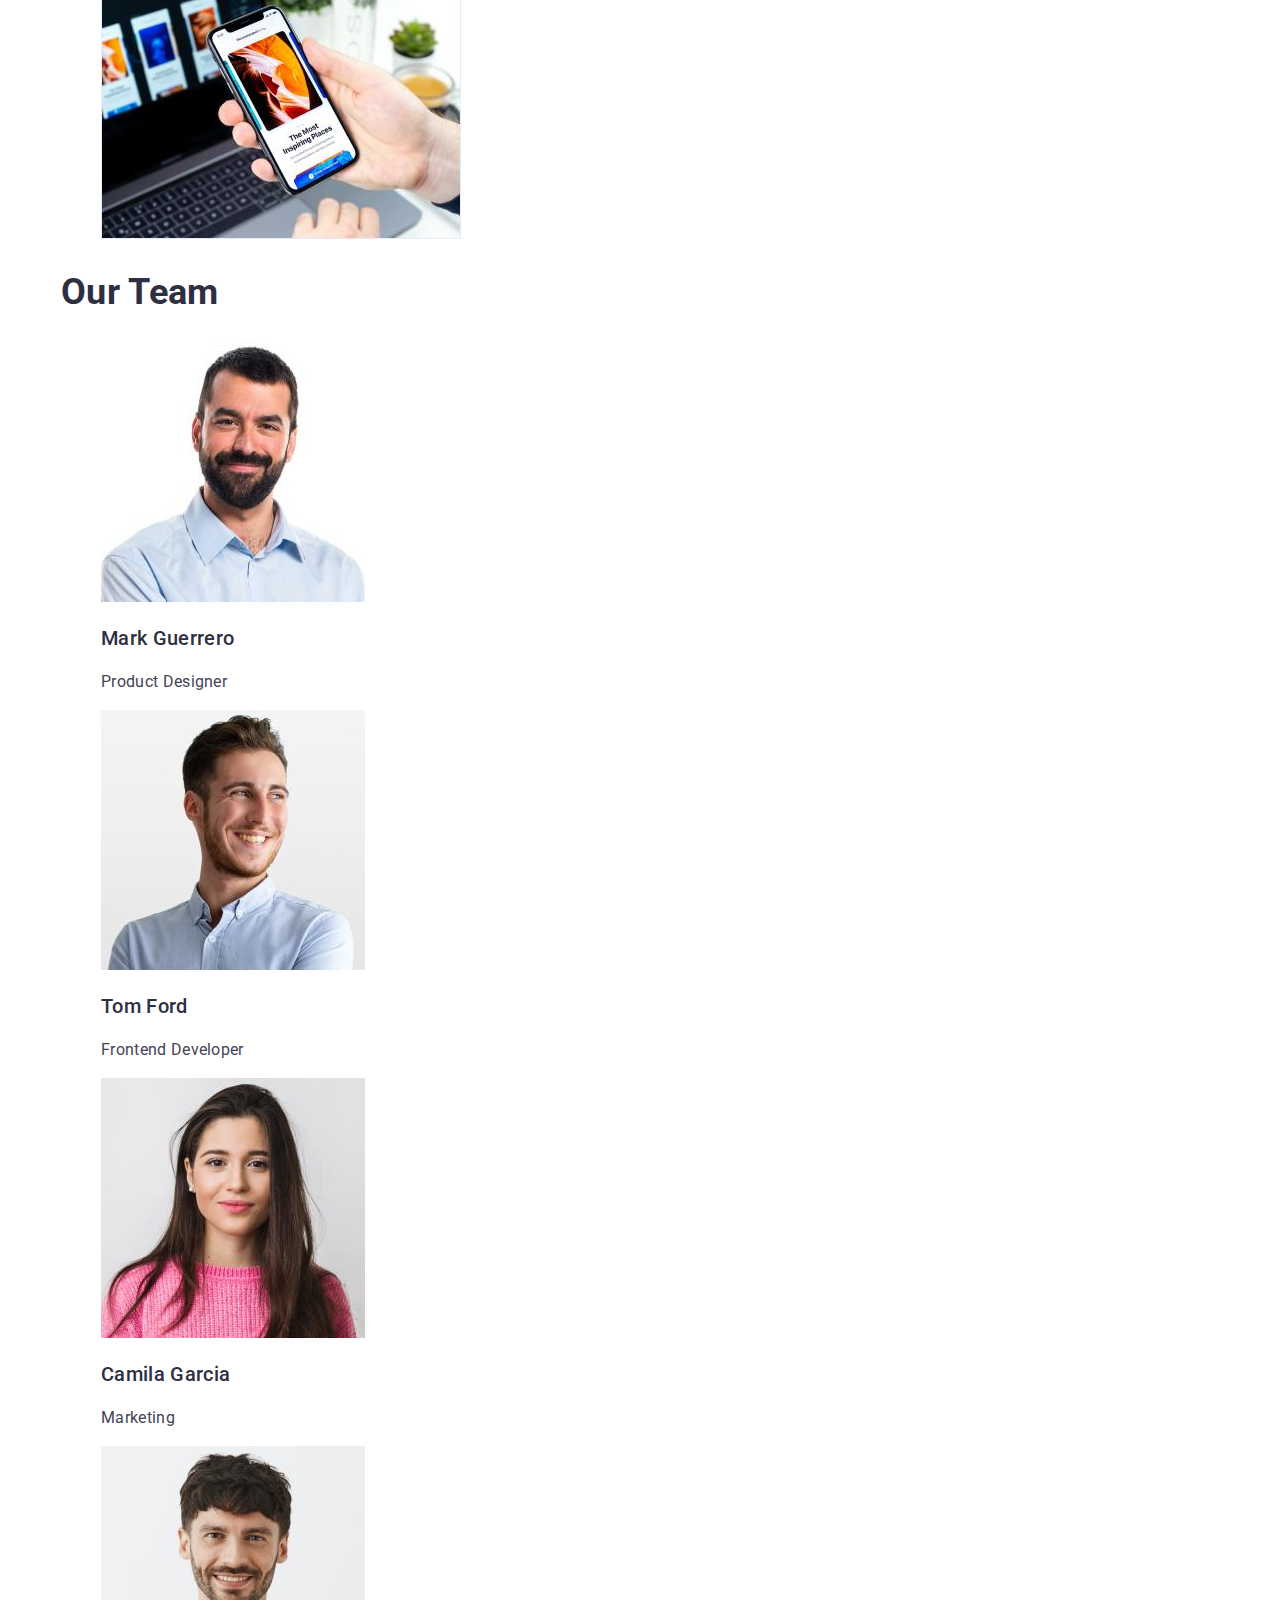
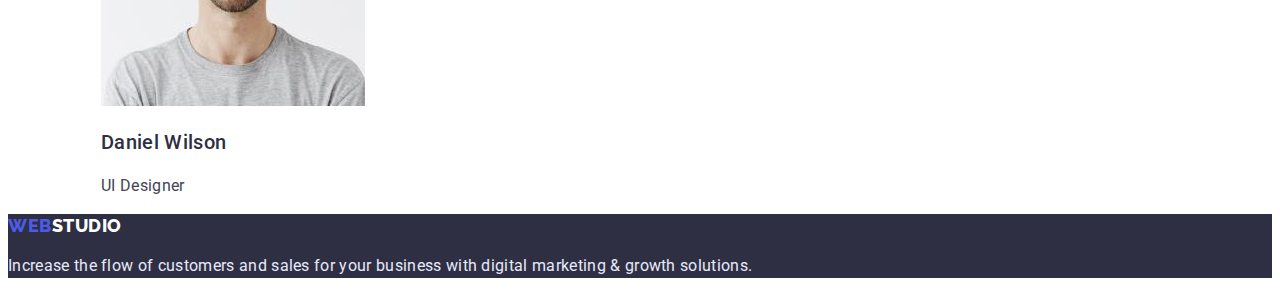
==== commit 44438b96: "Containers" ====
--- a/index.html
+++ b/index.html
@@ -47,6 +47,7 @@
       <!-- section2 -->
 
       <section class="section">
+        <div class="container">
         <h2>Features</h2>
         <ul class="features list">
           <li>
@@ -78,11 +79,13 @@
             </p>
           </li>
         </ul>
+      </div>
       </section>
 
       <!-- section3 -->
 
       <section class="section">
+        <div class="container">
         <h2 class="section-title">What are we doing</h2>
         <ul class="works list">
           <li>
@@ -96,11 +99,13 @@
             <img src="./images/picture3.jpg" alt="view of application on the phone" width="360" >
           </li>
         </ul>
+      </div>
       </section>
 
       <!-- section4 -->
 
       <section class="section">
+        <div class="container">
         <h2 class="section-title">Our Team</h2>
         <ul class="team list">
           <li>
@@ -124,6 +129,7 @@
             <p class="descr">UI Designer</p>
           </li>
         </ul>
+      </div>
       </section>
     </main>
 
--- a/CSS/styles.css
+++ b/CSS/styles.css
@@ -1,12 +1,18 @@
 :root {
-  --brand-color: #2E2F42;
+  --color-primary: #2e2f42;
+  --color-secondary: #434455;
+  --btn-background: #f4f4fd;
+  --light-color: #e7e9fc;
+  --logo-primary: #4d5ae5;
+  --btn-pressed: #404bbf;
+  --white: #ffffff;
 }
 
 body {
-  color: #434455;
-  background-color: #ffffff;
+  color: var(--color-secondary);
+  background-color: var(--white);
   font-family: Roboto, sans-serif;
-  letter-spacing: 0.02em
+  letter-spacing: 0.02em;
 }
 
 .list {
@@ -25,11 +31,11 @@
 }
 
 .logo-begin {
-  color: #4d5ae5;
+  color: var(--logo-primary);
 }
 
 .logo-end-header {
-  color: var(--brand-color);
+  color: var(--color-primary);
 }
 
 .site-nav .link {
@@ -37,99 +43,103 @@
   font-size: 16px;
   line-height: 1.5;
   font-weight: 500;
-  color: var(--brand-color);
+  color: var(--color-primary);
 }
 
 .site-nav .link:hover,
 .site-nav .link:focus {
-  color: #404bbf;
+  color: var(--btn-pressed);
 }
 
-.contact-nav {
+.contact-nav .link {
+  color: var(--color-secondary);
+  text-decoration: none;
   font-size: 16px;
   line-height: 1.5;
 }
 
-.contact-nav .link {
-  color: var(--brand-color);
-  text-decoration: none;
-}
-
 .contact-nav .link:hover,
 .contact-nav .link:focus {
-  color: #404bbf;
+  color: var(--btn-pressed);
 }
 
 /* .section 1 */
 
+
 .hero {
-background-color: #2E2F42;
+  background-color: var(--color-primary);
 }
 
 .hero-title {
-  color: #ffffff;
+  color: var(--white);
   font-size: 56px;
   line-height: 1.1;
+  text-align: center;
 }
 
 .main-button {
-  color: #ffffff;
-  background-color: #4d5ae5;
+  color: var(--white);
+  background-color: var(--logo-primary);
   cursor: pointer;
   border: none;
   font-size: 16px;
   line-height: 1.5;
   font-weight: 500;
   font-family: Roboto, sans-serif;
-  letter-spacing: 0.02em
+  letter-spacing: 0.02em;
 }
 
 .main-button:hover,
 .main-button:focus {
-  background-color: #404bbf;
+  background-color: var(--btn-pressed);
 }
 
 /* .sections */
+
+.container {
+  width: 1158px;
+  margin-left: auto;
+  margin-right: auto;
+}
 
 .features-list {
   font-size: 20px;
   line-height: 1.5;
   font-weight: 500;
-  color: var(--brand-color);
+  color: var(--color-primary);
 }
 
 .descr {
   font-size: 16px;
   line-height: 1.5;
-  color: #434455;
-
+  color: var(--color-secondary);
 }
 
 .section-title {
   font-size: 36px;
   line-height: 1.1;
-  color: var(--brand-color);
+  color: var(--color-primary);
 }
 
 .team-list {
-font-size: 20px;
-line-height: 1.2;
-font-weight: 500;
-color: var(--brand-color);
+  font-size: 20px;
+  line-height: 1.2;
+  font-weight: 500;
+  color: var(--color-primary);
 }
 
 /* .footer */
 
 .footer {
-  background-color: #2E2F42;
+  background-color: var(--color-primary);
 }
 
 .logo-end {
-  color: #ffffff;
+  color: var(--white);
 }
 
 .footer-text {
-  color: #e7e9fc;
+  color: var(--light-color);
   font-size: 16px;
   line-height: 1.5;
 }
@@ -137,28 +147,28 @@
 /* .portfolio */
 
 .filter-btn {
-  color: #4d5ae5;
-  background-color: #e7e9fc;
+  color: var(--logo-primary);
+  background-color: var(--btn-background);
   cursor: pointer;
   border: none;
   font-size: 16px;
   line-height: 1.5;
   font-weight: 500;
   font-family: Roboto, sans-serif;
-  letter-spacing: 0.02em
+  letter-spacing: 0.02em;
 }
 
 .filter-btn:hover,
 .filter.btn:focus {
-  color: #ffffff;
-  background-color: #404bbf;
+  color: var(--white);
+  background-color: var(--btn-pressed);
 }
 
 .portfolio-list {
-    font-size: 20px;
-    line-height: 1.2;
-    font-weight: 500;
-    color: var(--brand-color);
+  font-size: 20px;
+  line-height: 1.2;
+  font-weight: 500;
+  color: var(--color-primary);
 }
 
 .portfolio .link {
